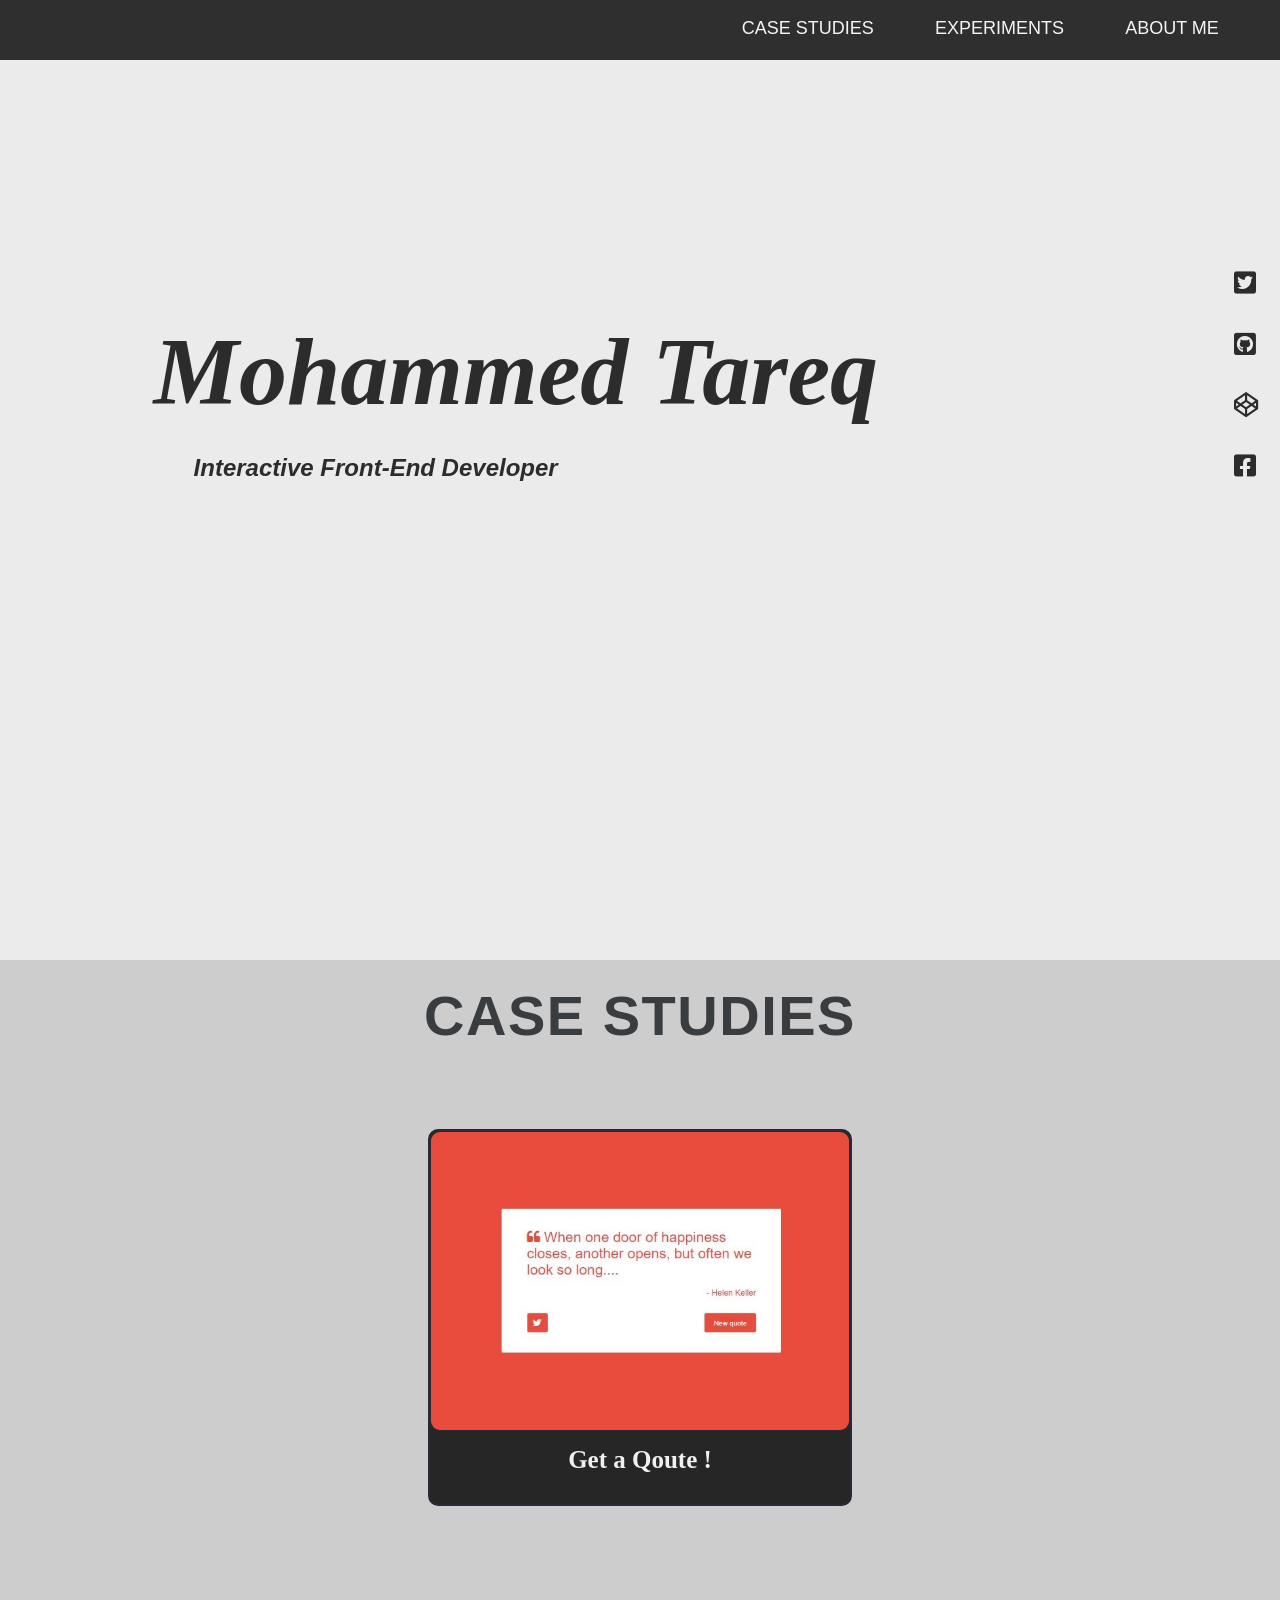
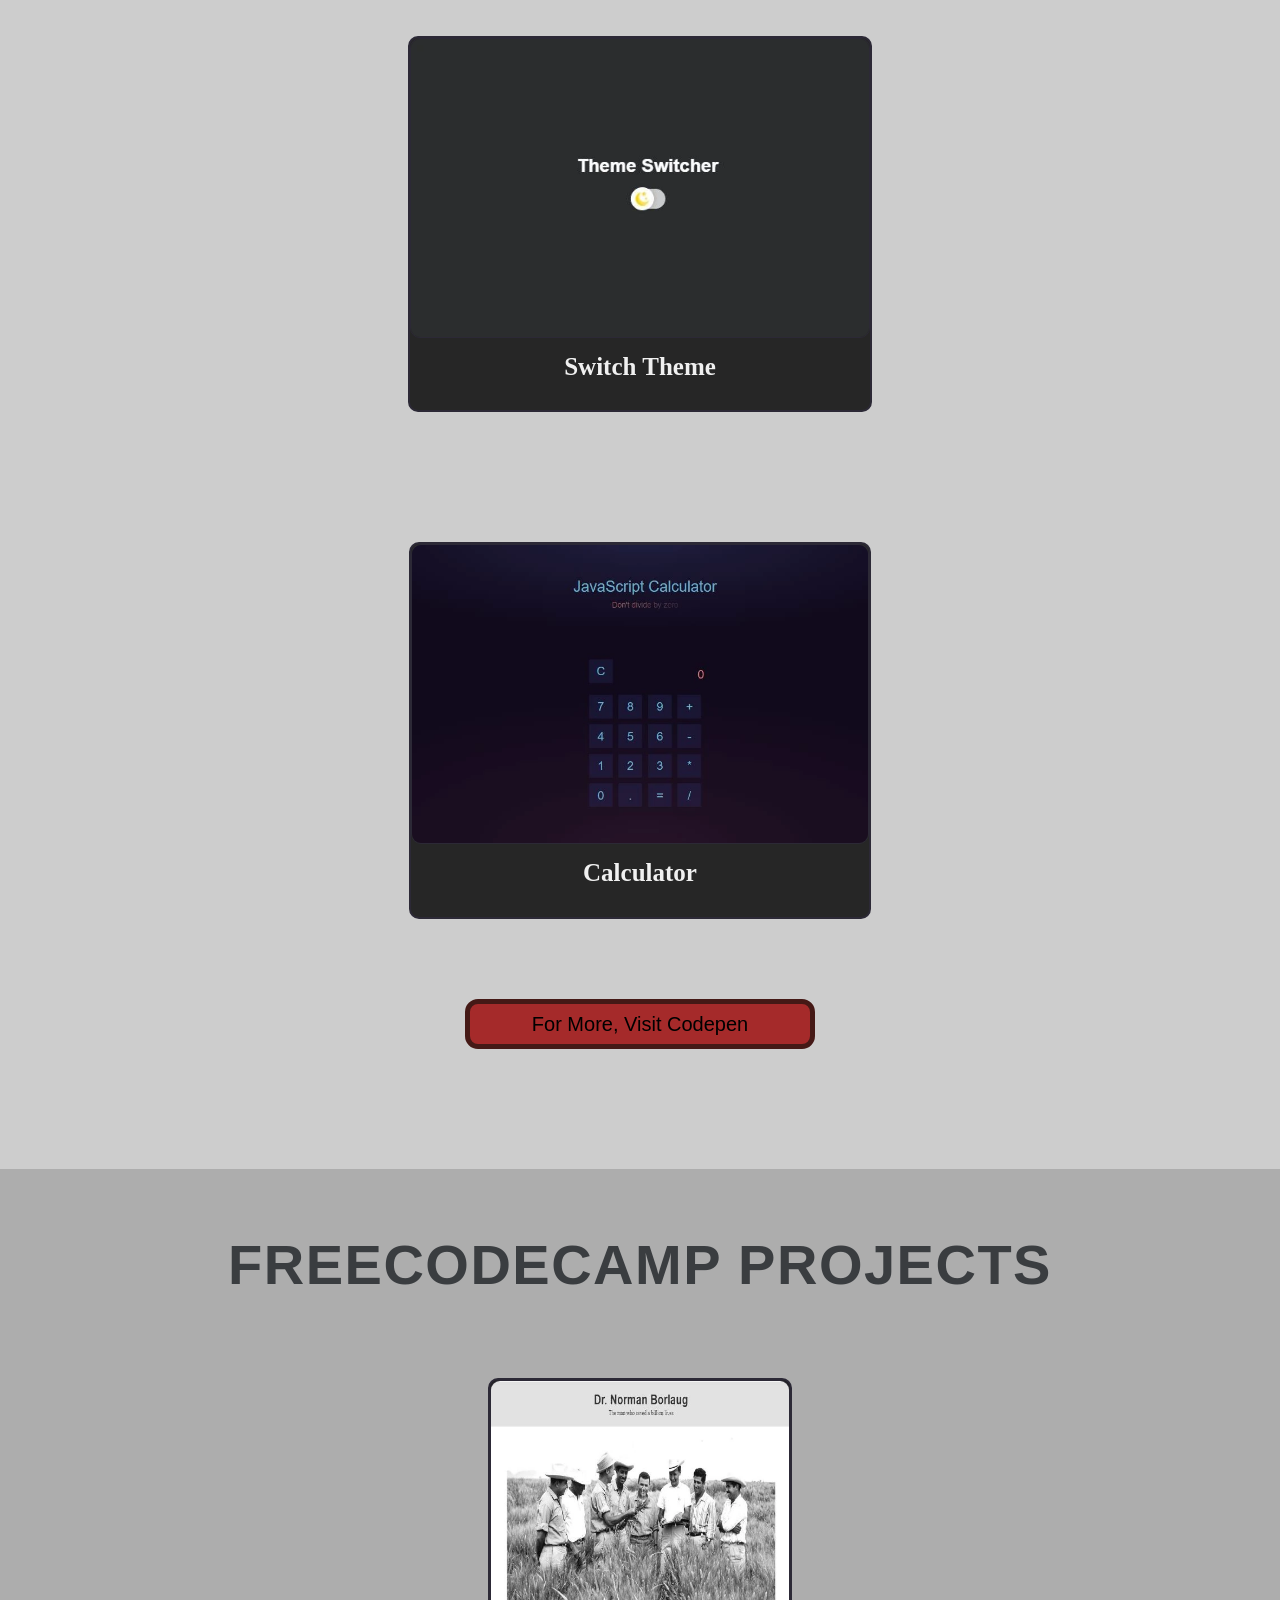
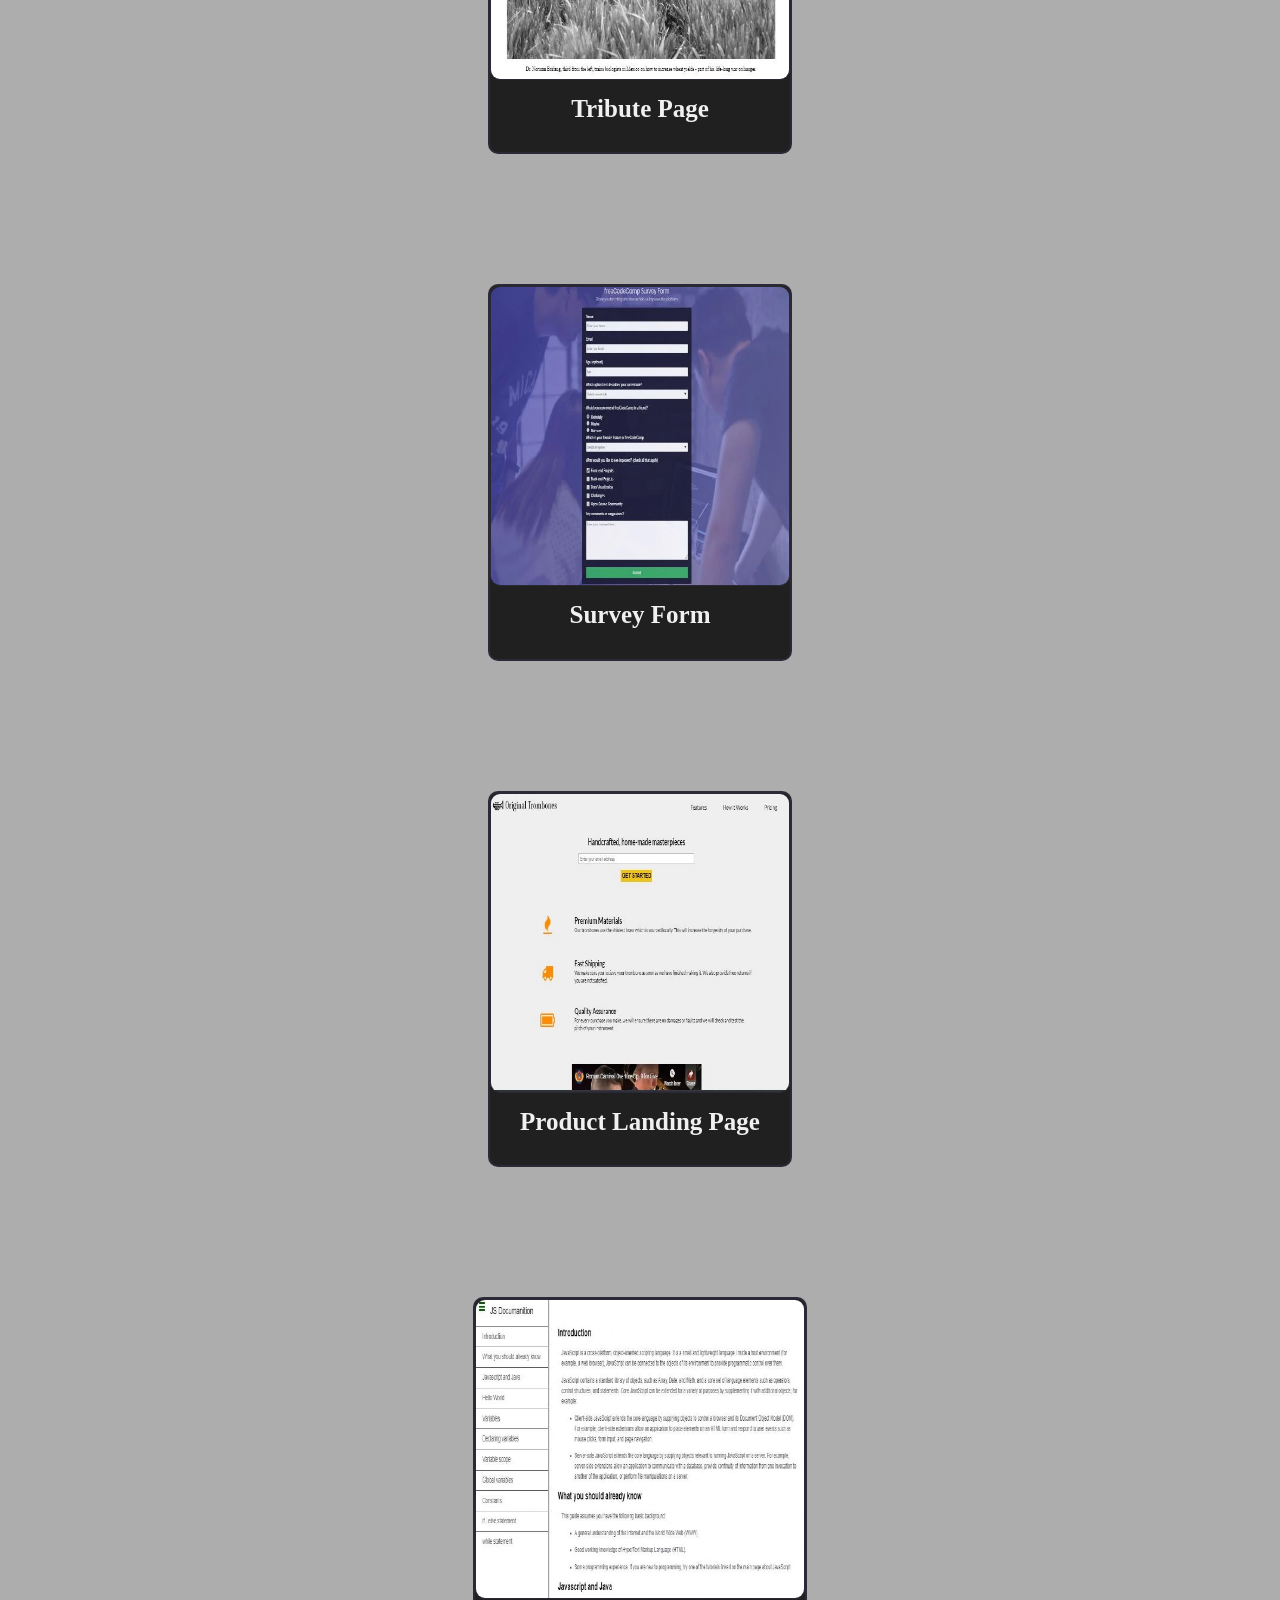
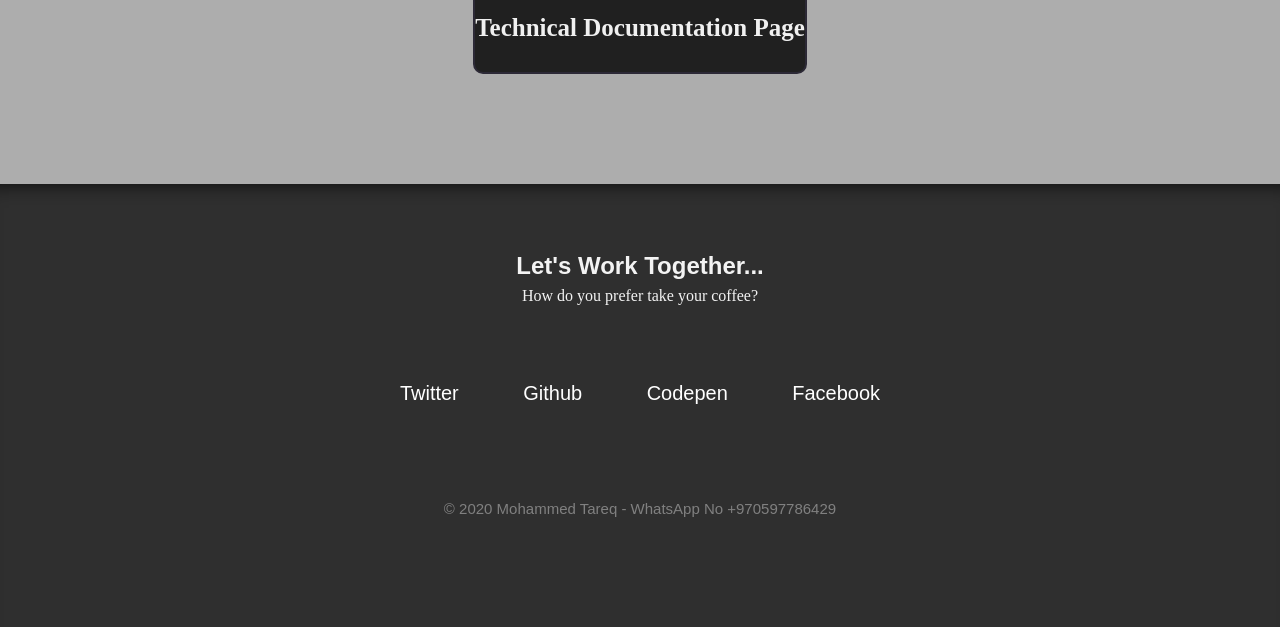
==== index.html @ f09ae79b "20Big Change" ====
<head>
    <meta charset="UTF-8">
    <meta name="viewport" content="width=device-width, initial-scale=1.0">
    <title>Mohammed Tareq</title>
    <link rel="stylesheet" href="myweb.css" />
    <link rel="stylesheet" href="https://pro.fontawesome.com/releases/v5.10.0/css/all.css"
        integrity="sha384-AYmEC3Yw5cVb3ZcuHtOA93w35dYTsvhLPVnYs9eStHfGJvOvKxVfELGroGkvsg+p" crossorigin="anonymous" />
</head>

<body>
    <button onclick="topFunction()" id="top" title="Go to top">Top</button>
    <header>
        <nav class="navbar">
            <a href="#case-study">Case Studies</a>
            <a href="#projects">Experiments</a>
            <a href="#about" id="myBtn">about me</a>
        </nav>
        <div id="myModal" class="modal">
            <div class="modal-content">
                <span class="close">&times;</span>
                <p class="aboutme-p1">About Me..</p>
                <h2 class="aboutme-h2">Mohammed Tareq</h2>
                <h4 class="aboutme-h4">Interactive Front-End Developer</h4>
                <p class="aboutme-p">I'm Mohammed Tareq, 25 year-old, Freelance Front-End Developer.<br>
                    I'm a weird guy who like making weird things with web technologies,
                    I like to resolve design problems, create smart user interface and imagine useful
                    interaction,
                    developing rich web experiences & web applications.
                </p>
            </div>
        </div>
        <section class="sec-1">
            <div class="header-div">
                <div>
                    <h1 class="myname">Mohammed Tareq</h1>
                </div>
                <div>
                    <h3 class="myname-bio">Interactive Front-End Developer</h3>
                </div>
            </div>
            <nav class="main-social">
                <ul>
                    <li><a class="social" href="https://twitter.com/m7amed_tareq" target="_blank"><i
                                class="fab fa-twitter-square" aria-hidden="true"></i></a></li>
                    <li><a class="social" href="https://github.com/mohtareq" target="_blank"><i
                                class="fab fa-github-square"></i></a></li>
                    <li><a class="social" href="https://codepen.io/mohammed-tareq" target="_blank"><i
                                class="fab fa-codepen"></i></a></li>
                    <li><a class="social" href="https://www.facebook.com/Moh.Aldirawi" target="_blank"><i
                                class="fab fa-facebook-square"></i></a></li>
                </ul>
            </nav>
            <nav class="main-social-media">
                <ul>
                    <li><a class="social-media" href="https://twitter.com/m7amed_tareq" target="_blank"><i
                                class="fab fa-twitter-square" aria-hidden="true"></i></a></li>
                    <li><a class="social-media" href="https://github.com/mohtareq" target="_blank"><i
                                class="fab fa-github-square"></i></a></li>
                    <li><a class="social-media" href="https://codepen.io/mohammed-tareq" target="_blank"><i
                                class="fab fa-codepen"></i></a></li>
                    <li><a class="social-media" href="https://www.facebook.com/Moh.Aldirawi" target="_blank"><i
                                class="fab fa-facebook-square"></i></a></li>
                </ul>
            </nav>
        </section>
    </header>
    <main class="main">
        <section class="sec2">
            <div id="case-study">
                <h4 class="case-h4">Case Studies</h4>
            </div>
            <section class="work-sec">
                <div class="work-div">
                    <a href="https://codepen.io/mohammed-tareq/pen/zYqPexM" target="_blank" class="work-tile">
                        <img src="webp/Quotes.webp" alt="Quotes">
                        <p> Get a Qoute !</p>
                    </a>
                </div>
                <div class="work-div">
                    <a href="https://codepen.io/mohammed-tareq/pen/KKzyEGK" target="_blank" class="work-tile">
                        <img src="webp/Theme-Switcher.webp" alt="Theme-Switcher">
                        <p> Switch Theme </p>
                    </a>
                </div>
                <div class="work-div">
                    <a href="https://codepen.io/mohammed-tareq/pen/poypJqx" target="_blank" class="work-tile">
                        <img src="webp/JS-Calculator.webp" alt="JS-Calculator">
                        <p> Calculator </p>
                    </a>
                </div>
                <div class="more-div">
                    <a class="codepen" href="https://codepen.io/mohammed-tareq" target="_blank">for more, visit
                        codepen</a>
                </div>
            </section>
        </section>
        <section class="sec3">
            <div id="projects">
                <h4 class="exp-h4">FreeCodeCamp Projects</h4>
            </div>
            </div>
            <section class="projects">
                <div class="projects-div">
                    <a href="https://codepen.io/mohammed-tareq/pen/PoNOVYz" target="_blank" class="project-tile">
                        <img src="webp/tribute-page.webp" alt="tribute-page">
                        <p>Tribute Page</p>
                    </a>
                </div>
                <div class="projects-div">
                    <a href="https://codepen.io/mohammed-tareq/pen/vYGWbYE" target="_blank" class="project-tile">
                        <img src="webp/survey-form.webp" alt="survey-form">
                        <p>Survey Form</p>
                    </a>
                </div>
                <div class="projects-div">
                    <a href="https://codepen.io/mohammed-tareq/pen/bGpYzGq" target="_blank" class="project-tile">
                        <img src="webp/product-landing-page.webp" alt="product-landing-page">
                        <p>Product Landing Page</p>
                    </a>
                </div>
                <div class="projects-div">
                    <a href="https://codepen.io/mohammed-tareq/pen/JjXOxjz" target="_blank" class="project-tile">
                        <img src="webp/technical-documentation-page.webp" alt="technical-documentation-page">
                        <p>Technical Documentation Page</p>
                    </a>
                </div>
            </section>
        </section>
    </main>
    <footer class="footer">
        <div class="contacts">
            <h2>Let's Work Together...</h2>
            <p>How do you prefer take your coffee?</p>
        </div>
        <div>
            <nav class="footer-nav">
                <ul>
                    <li><a class="nav-link" href="https://twitter.com/m7amed_tareq" target="_blank">twitter</a></li>
                    <li><a class="nav-link" href="https://github.com/mohtareq" target="_blank">github</a></li>
                    <li><a class="nav-link" href="https://codepen.io/mohammed-tareq" target="_blank">codepen</a>
                    </li>
                    <li><a class="nav-link" href="https://www.facebook.com/Moh.Aldirawi" target="_blank">facebook</a>
                    </li>
                </ul>
            </nav>
        </div>
        <div class="footer-copy">
            © 2020 Mohammed Tareq - WhatsApp No +970597786429
        </div>
    </footer>
    <script src="myweb.js"></script>
</body>
---- myweb.css ----
*,
*::before,
*::after {
  box-sizing: border-box;
  padding: 0;
  margin: 0;
}

:root {
    --sans: 'open sans', sans-serif;
    --indie: 'Indie Flower', cursive;
    --gradient-black: linear-gradient(62deg, #3a3d40 0%, #181719 100%);
    --gradient-blue: linear-gradient(62deg, #254569f7 0%, #f1e5a1e6 100%);
    --color-red: #be3144;
    --color-blue: #45567d;
    --color-grey: #303841;
    --color-grey-8: #303841e0;
    --color-white: #f0f0f0;
    --color-redbrown: #451916;
    --color-redlight: #91291f94;
    --color-bluedark: rgb(37,69,105);
    --color-bluelight: #265991;
    --shadow: 0 20px 20px -20px #000000cc;
}

html {
    scroll-behavior: smooth;
}

body {
    color: #1c1d25;
    font-family: LibreBaskerville-Regular,Palatino Linotype,Times New Roman,serif;
    line-height: 1.5;
    background-color: white;
    font-family: 'Lato', sans-serif;
    width: 100%;
    max-width: 100%;
}

.navbar {
    display: flex;
    width: 100%;
    height: 60px;
    justify-content: flex-end;
    box-shadow: var(--shadow);
    background-color: #000000d0;
}

.navbar a {
    margin-top: 15px;
    text-decoration: none;
    font-size: 18px;
    text-transform: uppercase;
    color: whitesmoke;
    padding-right: 4%;
    margin-right: 10px;
    list-style-type: none;
    display: inline;
    transition: 1s;
}

.navbar a:hover {
    color: #d86060;
    transform: scale(1.1);
}

.modal {
    display: none;
    position: fixed;
    z-index: 1;
    padding-top: 180px;
    height: 100%;
    width: 100%;
    background-color: #000000d0;
}

.modal-content {
    background-color: #f8e2e2;
    margin: auto;
    padding: 30px;
    width: 49%;
    box-shadow: inset 0 0 10px #000000;
}

.close {
    color: #aaaaaa;
    float: right;
    font-size: 35px;
}

.close:hover,
.close:focus {
    color: #000;
    text-decoration: none;
    cursor: pointer;
}

.aboutme-p1{
    font-family: monospace;
    font-size: 15px;
    padding-bottom: 10px;
    color: #000;
    margin-left: 15px;
}

.aboutme-h2 {
    font-size: 33px;
    font-weight: 300;
    text-transform: uppercase; 
    font-family: League Spartan;
    color: #491616;
}

.aboutme-h4 {
    font-size: 21px;
    font-family: cursive;
    font-style: italic;
    font-weight: 600;
}

.aboutme-p {
    padding-top: 27px;
    font-size: 20px;
    font-family: cursive;
    font-weight: 120;
    text-align: justify;
    text-justify: inter-word;
}

.sec-1 {
    width: 100%;
    height: 100%; 
    background-color: #ebebeb;
}

.header-div {
    width: 90%;
    position: absolute;
    padding-left: 12%;
    padding-top: 5%;
}

.myname {
    margin-top: 200px;
    font-size: 6em;
    line-height: 1em;
    font-family: League Spartan;
    font-style: oblique;
    color: #000000d0;
}

.myname-bio {
    padding-top: 30px;
    padding-bottom: 50px;
    padding-left: 40px;
    font-size: 1.5em;
    font-style: italic;
    color: #000000d0;
}

.main-social {
    position: absolute;
    padding-left: 95%;
    padding-top: 15%;
}

.main-social li {
    list-style-type: none;
}

.social {
    display: flow-root;
    padding: 18px;
    font-family: League Spartan,Helvetica,Arial,sans-serif;
    color: #000000d0;
    text-decoration: none;
    font-size: 25px;
    transition: 1s;
}

.main-social-media {
    background: none;
    width: 100px;
    margin: auto;
    padding: 0;
    justify-content: center;
    display: none;
}
.main-social-media li {
    list-style-type: none;
    display: inline;
    list-style: none;
    margin-left: auto;
    margin-right: auto;
}

.sec2 {
    background-color:#cdcdcd;
    padding-bottom: 100px;
}

.case-h4 {
    text-align: center;
    line-height: 2;
    text-transform: uppercase;
    font-size: 3.5em;
    letter-spacing: 1.5px;
    color: #3a3d40;
    margin-bottom: 5px;
}

.work-sec {
    text-align: center;
    font-family: var(--sans);
    padding-bottom: 20px;
    padding-top: 2px;
}

.work-div {
    display: grid;
    margin: auto;
    width: 500px;
    gap: 10% 10%;
    justify-content: center;
    padding-bottom: 80px;
    padding-top: 50px;
    transition: 2s;
}

.work-div:hover {
    opacity: 0.9;
    transform: scale(1.2);
}

.work-tile {
    background-color: #000000d0;
    padding-bottom: 25px;
    width: fit-content;
    text-decoration: none;
    border: 2px solid #2c2936;   
    border-radius: 10px; 
}

.work-tile p:hover {
    text-decoration: underline;
    text-decoration-color: var(--color-red);
}

.work-tile img {
    height: 300px;
    width: 100%;
    border: 1px solid #2c2936;   
    border-radius: 10px; 
}

.work-tile p {
    color: var(--color-white);
    margin: auto;
    font-family: var(--indie);
    font-size: 25px;
    padding-top: 10px;
    font-weight: 600;
}

.more-div {
    width: 350px;
    border: 5px solid var(--color-redbrown);
    border-radius: 13px;
    padding: 5px;
    margin: auto;
    color: black;
    background-color: brown;
}

.more-div:hover {
    background-color: #974848;
}

.codepen {
    font-size: 15px;
    color: black;
    text-decoration: none;
    text-transform: capitalize;
    margin: auto;
    font-size: 20px;
    transition: 1s;
}

.sec3 {
    background-color:#adadad;
    padding-top: 40px;
    padding-bottom: 10px;
}

.exp-h4 {
    text-align: center;
    line-height: 2;
    text-transform: uppercase;
    font-size: 3.5em;
    letter-spacing: 1.5px;
    color: #3a3d40;
    margin-bottom: 5px;
}

.projects {
    text-align: center;
    font-family: var(--sans);
    padding-bottom: 20px;
    padding-top: 2px;
}

.projects-div {
    display: grid;
    margin: auto;
    width: 500px;
    gap: 10% 10%;
    justify-content: center;
    padding-bottom: 80px;
    padding-top: 50px;
    transition: 2s;
}

.projects-div:hover {
    opacity: 0.9;
    transform: scale(1.2);
}

.project-tile {
    background-color: #000000d0;
    padding-bottom: 25px;
    width: fit-content;
    text-decoration: none;
    border: 2px solid #2c2936;   
    border-radius: 10px; 
}

.project-tile p:hover {
    text-decoration: underline;
    text-decoration-color: var(--color-red);
}

.project-tile img {
    height: 300px;
    width: 100%;
    border: 1px solid #2c2936;   
    border-radius: 10px; 
}

.project-tile p {
    color: var(--color-white);
    margin: auto;
    font-family: var(--indie);
    font-size: 25px;
    padding-top: 10px;
    font-weight: 600;
}

.footer {
    background-color: #000000d0;
    padding: 8%;
    padding-top: 5%;
    margin: auto;
    box-shadow: inset var(--shadow);
    color: #f3f3f3;
}

.contacts {
    flex-direction: column;
    text-align: center;
    font-family: var(--sans);
    justify-content: center;
}

.contacts p {
    padding-bottom: 50px;
    font-family: var(--indie);
}

.footer-nav {
    position: relative;
    display: flex;
    padding-top: 20px;
    justify-content: center;
}

.footer-nav li {
    display: inline;
    list-style-type: none;
}

.nav-link {
    color: white;
    text-decoration: none;
    text-transform: capitalize;
    padding: 0 10px 0 10px;
    font-size: 20px;
    transition: 0.5s;
    margin: auto 20px;
}

.nav-link:hover {
    border-bottom: 7px solid var(--color-red);
}

.footer-copy {
    display: flex;
    justify-content: center;
    color: grey;
    font-size: 15px;
    padding-top: 90px;
    margin-bottom: 5px;
}


#top {
  display: none;
  position: fixed;
  bottom: 100px;
  right: 30px;
  z-index: 99;
  border: none;
  outline: none; 
  background-color: red; 
  color: white;
  cursor: pointer;
  padding: 15px;
  border-radius: 10px;
  font-size: 18px;
}

#top:hover {
  background-color: #555; 
}












@media (max-width: 600px) {
.navbar {
    width: 100%;
    display: flex;
    height: 61px;
    justify-content: flex-end;
    box-shadow: var(--shadow);
    background-color: #000000d0;
}

.navbar a {
    margin: auto;
    text-decoration: none;
    font-size: 12px;
    text-transform: uppercase;
    color: whitesmoke;
    list-style-type: none;
    display: inline;
    transition: 1s;
}

.modal {
    display: none;
    position: fixed;
    z-index: 1;
    padding-top: 80px;
    height: 100%;
    width: 100%;
    background-color: #000000d0;
}

.modal-content {
    background-color: #f8e2e2;
    margin: auto;
    padding: 10px;
    width: 75%;
    box-shadow: inset 0 0 10px #000000;
}

.close {
    color: #aaaaaa;
    float: right;
    font-size: 25px;
}

.close:hover,
.close:focus {
    color: #000;
    text-decoration: none;
    cursor: pointer;
}

.aboutme-p1{
    font-family: monospace;
    font-size: 12px;
    padding-bottom: 10px;
    color: #000;
    margin-left: 0px;
}

.aboutme-h2 {
    font-size: 25px;
    text-transform: uppercase; 
    font-family: League Spartan;
    color: #491616;
}

.aboutme-h4 {
    font-size: 15px;
    font-family: cursive;
    font-style: italic;
    font-weight: 200;
}

.aboutme-p {
    padding-top: 20px;
    font-size: 15px;
    text-align: justify;
    text-justify: inter-word;
}

.sec-1 {
    width: 100%;
    background-color: #ebebeb;    
    height: 550px;
}

.header-div {
    padding-left: 10%;
    margin: 40px auto;  
}

.myname {
    margin: auto;
    font-size: 2em;
    line-height: 1em;
    font-family: League Spartan;
    font-style: oblique;
    color: #000000d0;    
}

.myname-bio {
    padding-top: 30px;
    padding-left: 10px;
    font-size: 1em;
    font-style: italic;
    color: #000000d0;    
}

.main-social {
    display: none;
}

.main-social-media {
    position: relative;
    background: none;
    width: 100%;
    margin: auto;
    display: flex;
    padding-top: 450px;
    justify-content: center;
}
.main-social-media li {
    list-style-type: none;
    display: inline;
    list-style: none;
    margin: auto;
    font-size: 20px;
    padding: 13px;
}

.main-social-media a {
    color: #000000d0;
}

.sec2 {
    background-color:#cdcdcd;
    padding-top: 40px;
    padding-bottom: 40px;
}

.case-h4 {
    text-align: center;
    font-family: LibreBaskerville;
    line-height: 1;
    text-transform: uppercase;
    font-size: 2.5em;
    letter-spacing: 1px;
    color: #3a3d40;
    margin: auto 10px;
}

.work-sec {
    text-align: center;
    padding-top: 5px;
}

.work-div {
    display: grid;
    margin: auto;
    width: 350px;
    padding-bottom: 35px;
    transition: 2s;    
}

.work-div:hover {
    opacity: 0.9;
    transform: scale(1.1);
}

.work-tile {
    background-color: #000000d0;
    padding-bottom: 10px;
    width: fit-content;
    border: 2px solid #2c2936;   
}

.work-tile img {
    height: 120px;
    width: 280px;
}

.work-tile p {
    color: var(--color-white);
    font-size: 15px;
    font-family: LibreBaskerville;
    padding-top: 10px;
}

.more-div {
    width: 180px;
    border: 2px solid var(--color-redbrown);
    border-radius: 10px;
    padding: 2px;
    margin: auto;
    color: black;
    background-color: brown;
}

.more-div:hover {
    background-color: #974848;
}

.codepen {
    font-size: 14px;
    color: black;
    text-decoration: none;
    text-transform: capitalize;
    margin: auto;
}

.sec3 {
    background-color:#adadad;
    padding-top: 40px;
    padding-bottom: 40px;
}

.exp-h4 {
    text-align: center;
    font-family: LibreBaskerville;
    line-height: 1;
    text-transform: uppercase;
    font-size: 1.5em;
    letter-spacing: 1px;
    color: #3a3d40;
    margin: auto 10px;
}

.projects {
    text-align: center;
    padding-top: 5px;
}

.projects-div {
    display: grid;
    margin: auto;
    width: 350px;
    padding-bottom: 35px;
    transition: 2s;    
}

.projects-div:hover {
    opacity: 0.9;
    transform: scale(1.1);
}

.project-tile {
    background-color: #000000d0;
    padding-bottom: 10px;
    width: fit-content;
    border: 2px solid #2c2936;   
}

.project-tile img {
    height: 120px;
    width: 280px;
}

.project-tile p {
    color: var(--color-white);
    font-size: 18px;
    padding-top: 10px;
}

.footer {
    background-color: #000000d0;
    box-shadow: inset var(--shadow);
    color: #f3f3f3;
    width: 100%;
}

.contacts {
    margin: auto;
    font-family: var(--sans);
}

.contacts p {
    margin: auto;
    font-family: var(--indie);
}

.footer-nav {
    margin-top: 0px;
    position: relative;
    display: flex;
    justify-content: center;
}

.footer-nav li {
    display: inline;
    list-style-type: none;
}

.nav-link {
    color: white;
    text-decoration: none;
    text-transform: capitalize;
    font-size: 12px;
    margin: auto;
    transition: 1s;
}

.nav-link:hover {
    text-decoration: underline;
    text-decoration-color: var(--color-red);    
}

.footer-copy {
    display: flex;
    justify-content: center;
    color: grey;
    font-size: 13px;
}

}
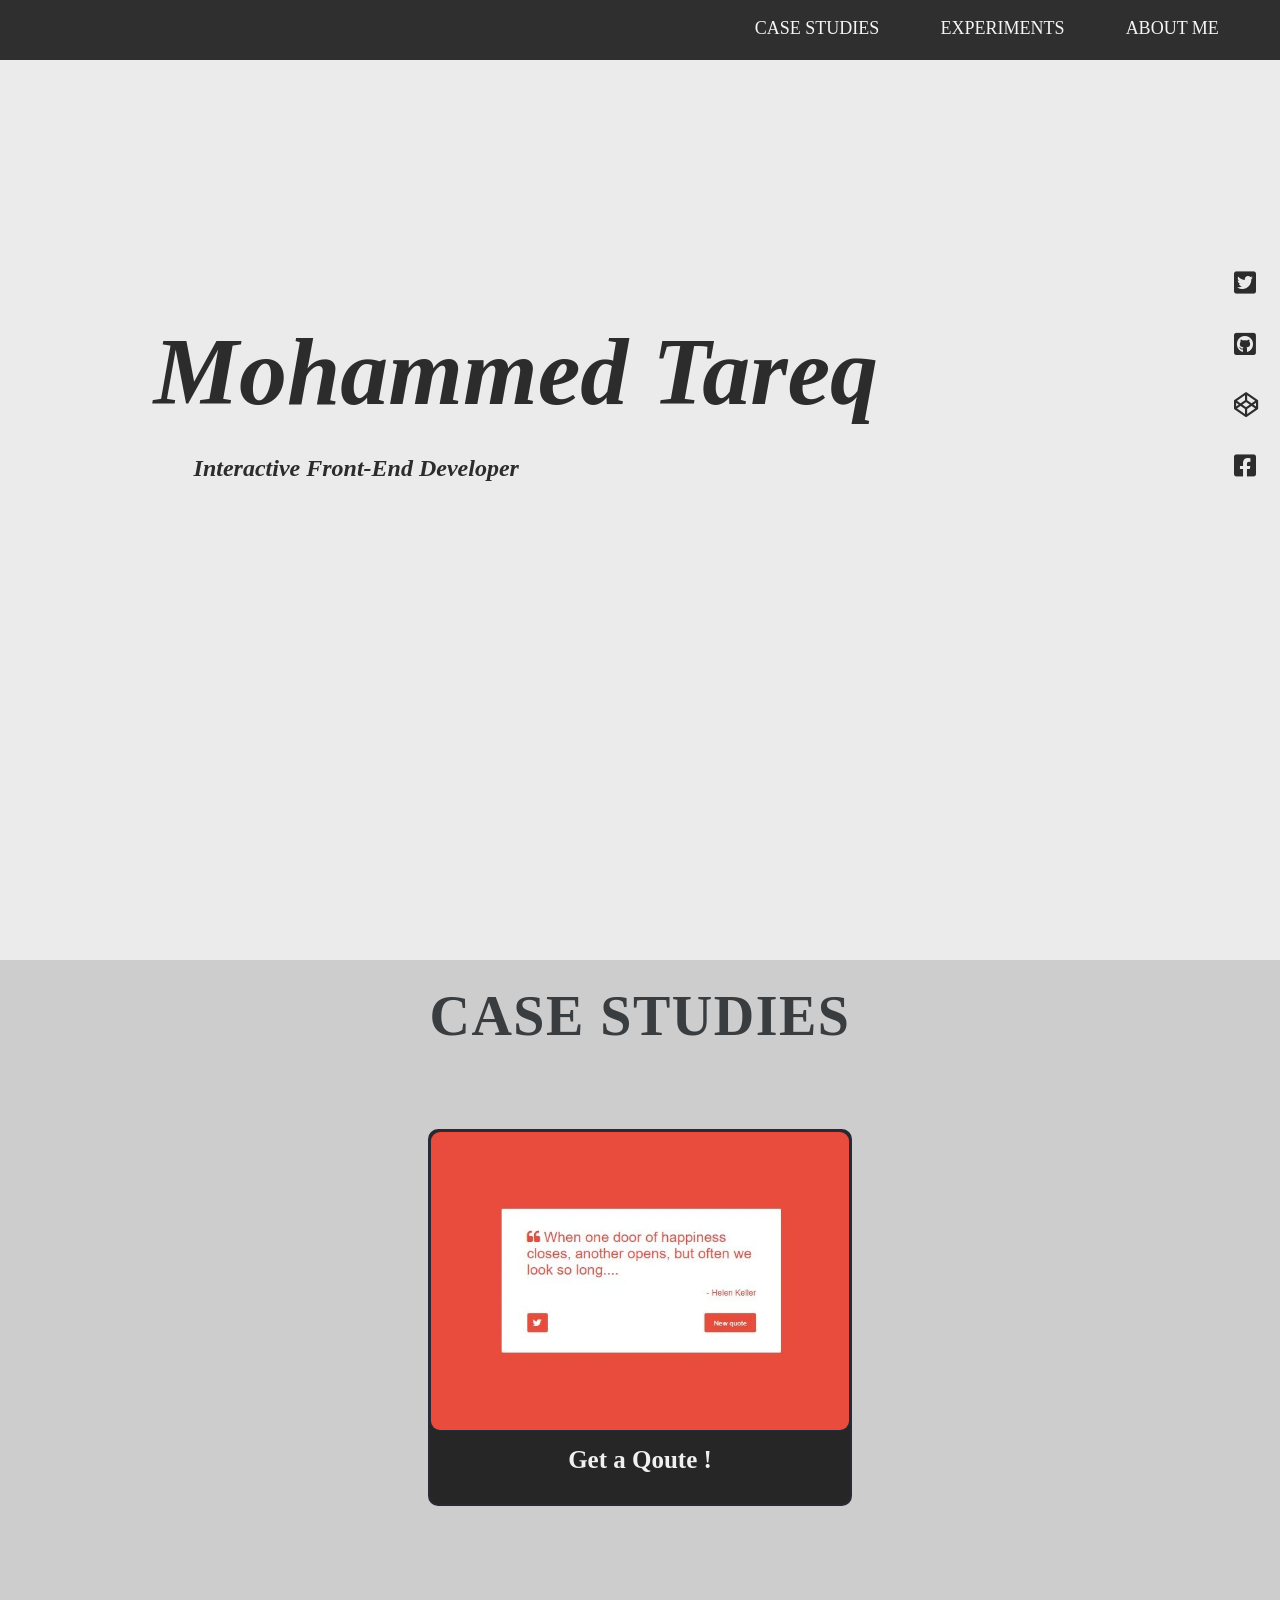
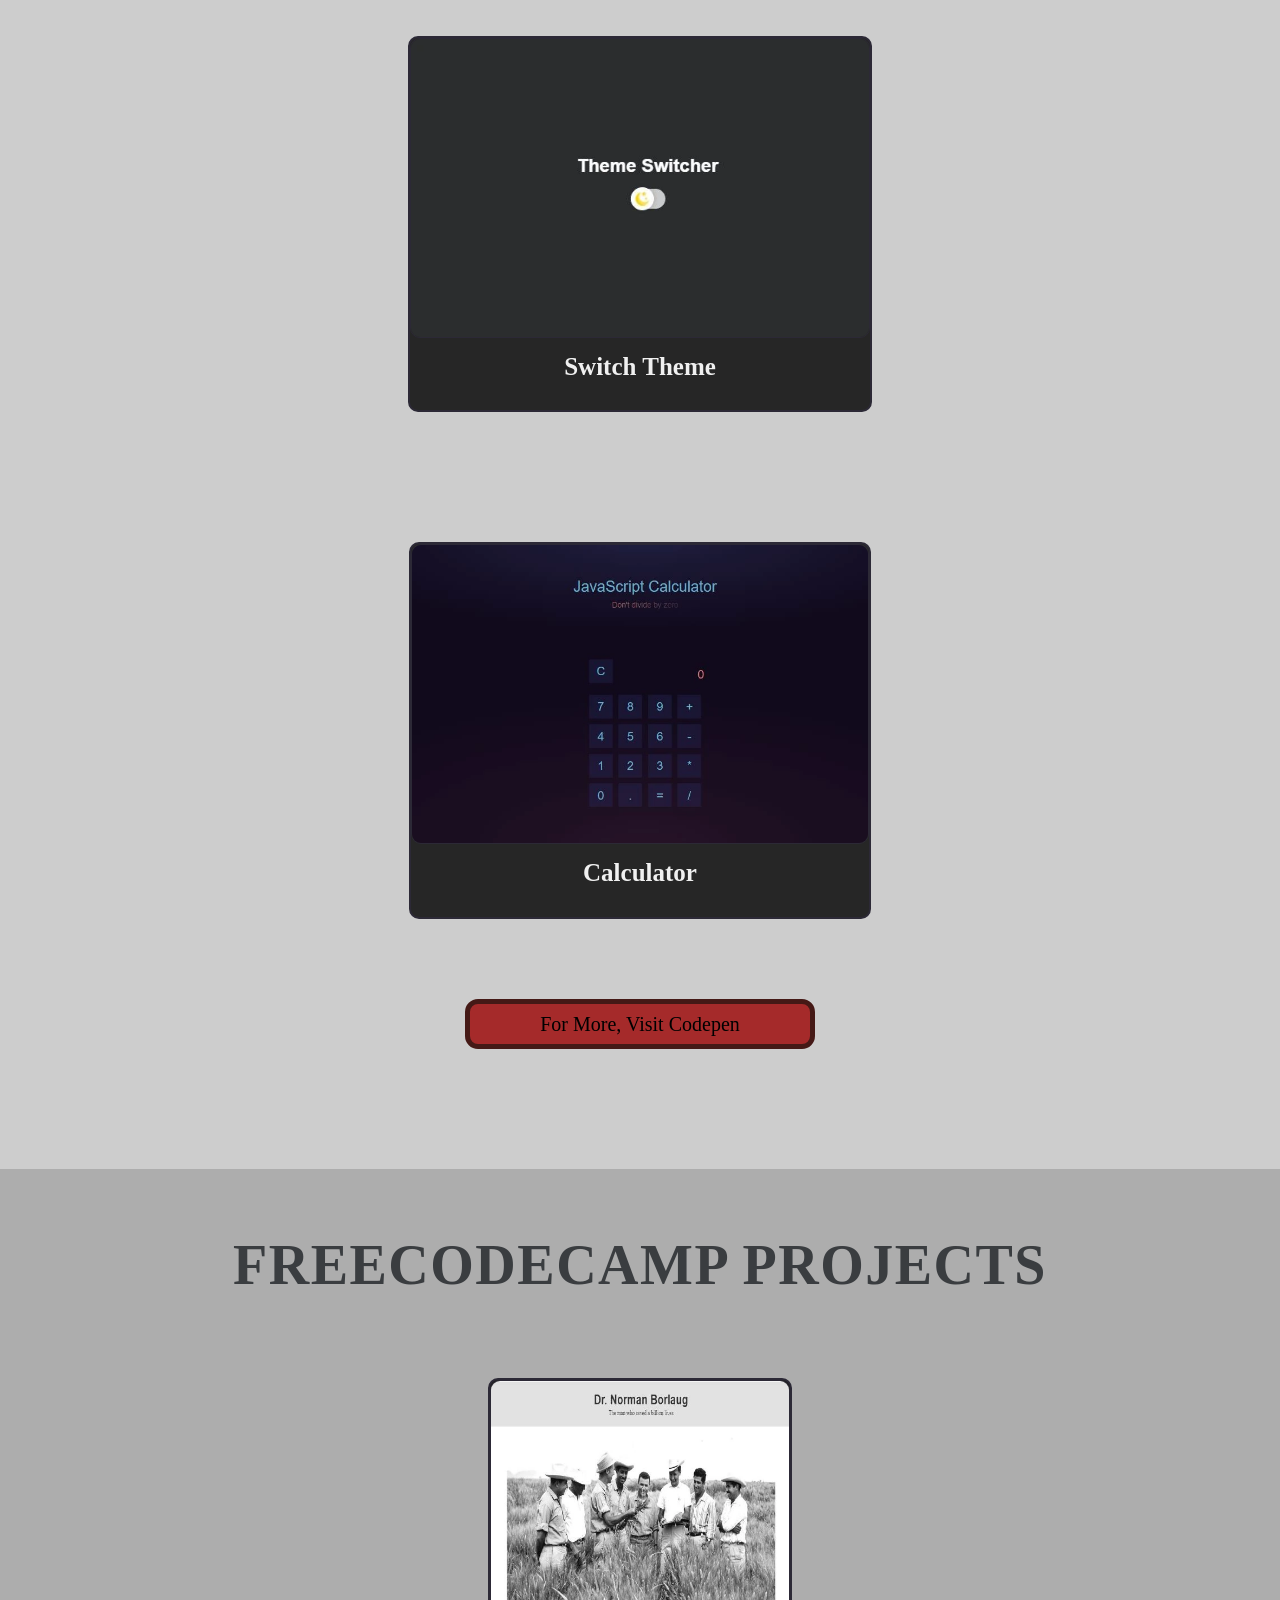
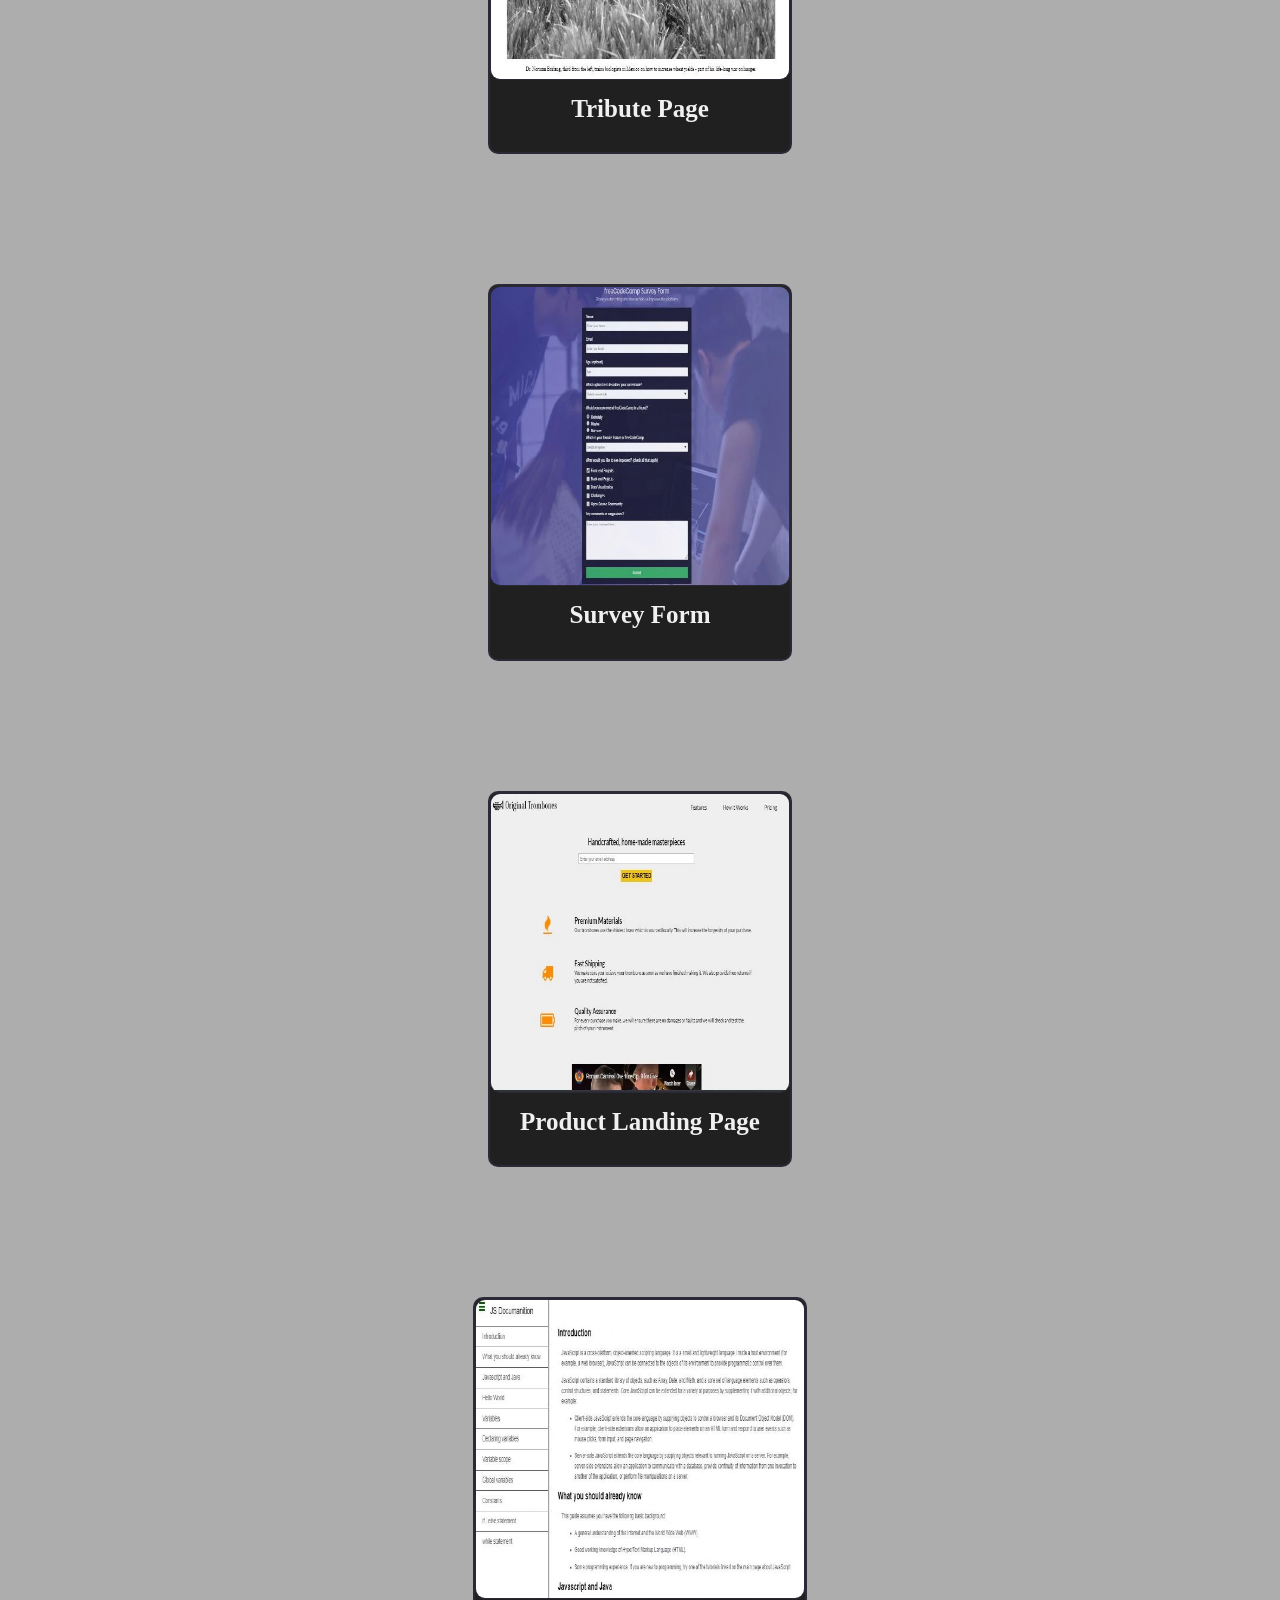
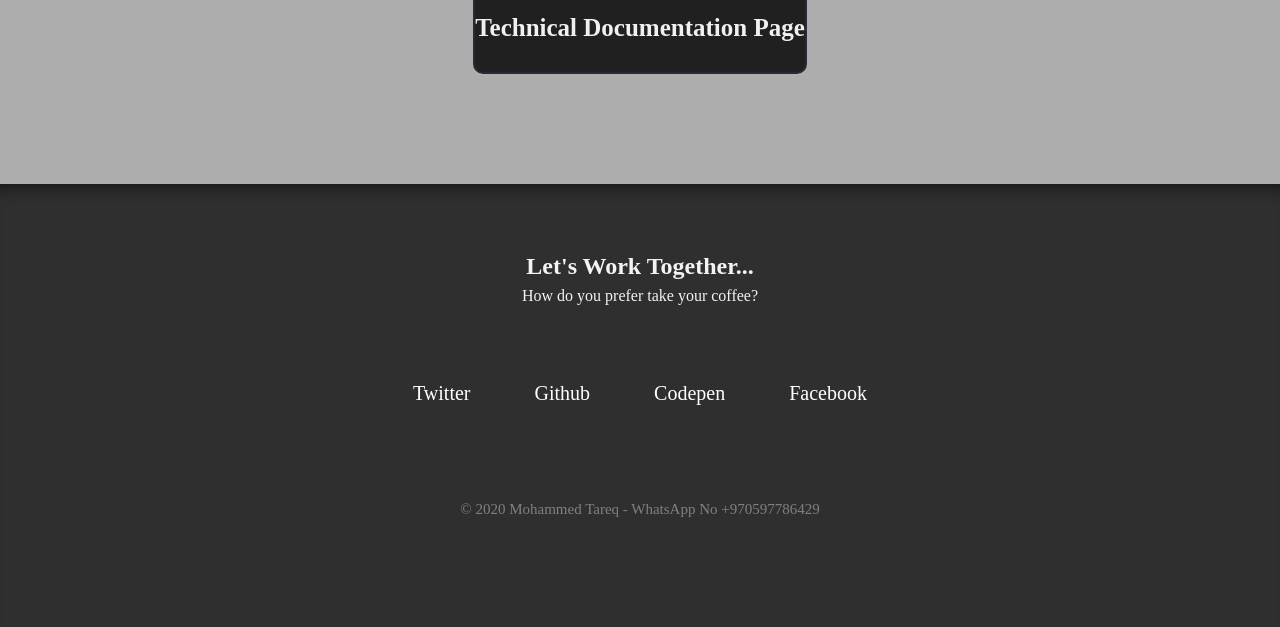
==== commit e2925b67: "final" ====
--- a/index.html
+++ b/index.html
@@ -3,6 +3,7 @@
     <meta name="viewport" content="width=device-width, initial-scale=1.0">
     <title>Mohammed Tareq</title>
     <link rel="stylesheet" href="myweb.css" />
+    <link href='http://fonts.googleapis.com/css?family=Lato:400,700' rel='stylesheet' type='text/css'>
     <link rel="stylesheet" href="https://pro.fontawesome.com/releases/v5.10.0/css/all.css"
         integrity="sha384-AYmEC3Yw5cVb3ZcuHtOA93w35dYTsvhLPVnYs9eStHfGJvOvKxVfELGroGkvsg+p" crossorigin="anonymous" />
 </head>
@@ -13,12 +14,12 @@
         <nav class="navbar">
             <a href="#case-study">Case Studies</a>
             <a href="#projects">Experiments</a>
-            <a href="#about" id="myBtn">about me</a>
+            <a href="#about" id="myBtn">About Me</a>
         </nav>
         <div id="myModal" class="modal">
             <div class="modal-content">
                 <span class="close">&times;</span>
-                <p class="aboutme-p1">About Me..</p>
+                <p class="aboutme-p1">About Me...</p>
                 <h2 class="aboutme-h2">Mohammed Tareq</h2>
                 <h4 class="aboutme-h4">Interactive Front-End Developer</h4>
                 <p class="aboutme-p">I'm Mohammed Tareq, 25 year-old, Freelance Front-End Developer.<br>
--- a/myweb.css
+++ b/myweb.css
@@ -29,10 +29,8 @@
 
 body {
     color: #1c1d25;
-    font-family: LibreBaskerville-Regular,Palatino Linotype,Times New Roman,serif;
     line-height: 1.5;
     background-color: white;
-    font-family: 'Lato', sans-serif;
     width: 100%;
     max-width: 100%;
 }
@@ -68,7 +66,7 @@
     display: none;
     position: fixed;
     z-index: 1;
-    padding-top: 180px;
+    padding-top: 130px;
     height: 100%;
     width: 100%;
     background-color: #000000d0;
@@ -96,7 +94,6 @@
 }
 
 .aboutme-p1{
-    font-family: monospace;
     font-size: 15px;
     padding-bottom: 10px;
     color: #000;
@@ -107,24 +104,18 @@
     font-size: 33px;
     font-weight: 300;
     text-transform: uppercase; 
-    font-family: League Spartan;
     color: #491616;
 }
 
 .aboutme-h4 {
     font-size: 21px;
-    font-family: cursive;
     font-style: italic;
-    font-weight: 600;
 }
 
 .aboutme-p {
     padding-top: 27px;
     font-size: 20px;
-    font-family: cursive;
-    font-weight: 120;
     text-align: justify;
-    text-justify: inter-word;
 }
 
 .sec-1 {
@@ -144,7 +135,6 @@
     margin-top: 200px;
     font-size: 6em;
     line-height: 1em;
-    font-family: League Spartan;
     font-style: oblique;
     color: #000000d0;
 }
@@ -166,16 +156,20 @@
 
 .main-social li {
     list-style-type: none;
+    
 }
 
 .social {
     display: flow-root;
     padding: 18px;
-    font-family: League Spartan,Helvetica,Arial,sans-serif;
     color: #000000d0;
     text-decoration: none;
     font-size: 25px;
     transition: 1s;
+}
+
+.social:hover {
+    transform: scale(1.2);
 }
 
 .main-social-media {
@@ -211,7 +205,6 @@
 
 .work-sec {
     text-align: center;
-    font-family: var(--sans);
     padding-bottom: 20px;
     padding-top: 2px;
 }
@@ -256,7 +249,6 @@
 .work-tile p {
     color: var(--color-white);
     margin: auto;
-    font-family: var(--indie);
     font-size: 25px;
     padding-top: 10px;
     font-weight: 600;
@@ -277,7 +269,6 @@
 }
 
 .codepen {
-    font-size: 15px;
     color: black;
     text-decoration: none;
     text-transform: capitalize;
@@ -304,7 +295,6 @@
 
 .projects {
     text-align: center;
-    font-family: var(--sans);
     padding-bottom: 20px;
     padding-top: 2px;
 }
@@ -349,7 +339,6 @@
 .project-tile p {
     color: var(--color-white);
     margin: auto;
-    font-family: var(--indie);
     font-size: 25px;
     padding-top: 10px;
     font-weight: 600;
@@ -367,13 +356,11 @@
 .contacts {
     flex-direction: column;
     text-align: center;
-    font-family: var(--sans);
     justify-content: center;
 }
 
 .contacts p {
     padding-bottom: 50px;
-    font-family: var(--indie);
 }
 
 .footer-nav {
@@ -411,12 +398,34 @@
     margin-bottom: 5px;
 }
 
-
+#top {
+    display: none;
+    position: fixed;
+    bottom: 100px;
+    right: 30px;
+    z-index: 99;
+    border: none;
+    outline: none; 
+    background-color: red; 
+    color: white;
+    cursor: pointer;
+    padding: 15px;
+    border-radius: 10px;
+    font-size: 18px;
+}
+
+#top:hover {
+    background-color: #555; 
+}
+
+
+
+@media (max-width: 600px) {
 #top {
   display: none;
   position: fixed;
-  bottom: 100px;
-  right: 30px;
+  bottom: 330px;
+  right: 3px;
   z-index: 99;
   border: none;
   outline: none; 
@@ -425,25 +434,12 @@
   cursor: pointer;
   padding: 15px;
   border-radius: 10px;
-  font-size: 18px;
+  font-size: 13px;
 }
 
 #top:hover {
   background-color: #555; 
 }
-
-
-
-
-
-
-
-
-
-
-
-
-@media (max-width: 600px) {
 .navbar {
     width: 100%;
     display: flex;
@@ -496,8 +492,7 @@
 }
 
 .aboutme-p1{
-    font-family: monospace;
-    font-size: 12px;
+    font-size: 14px;
     padding-bottom: 10px;
     color: #000;
     margin-left: 0px;
@@ -506,15 +501,12 @@
 .aboutme-h2 {
     font-size: 25px;
     text-transform: uppercase; 
-    font-family: League Spartan;
     color: #491616;
 }
 
 .aboutme-h4 {
     font-size: 15px;
-    font-family: cursive;
     font-style: italic;
-    font-weight: 200;
 }
 
 .aboutme-p {
@@ -527,7 +519,7 @@
 .sec-1 {
     width: 100%;
     background-color: #ebebeb;    
-    height: 550px;
+    height: 670px;
 }
 
 .header-div {
@@ -537,9 +529,9 @@
 
 .myname {
     margin: auto;
-    font-size: 2em;
+    font-size: 2.5em;
+    margin-top: 130px;
     line-height: 1em;
-    font-family: League Spartan;
     font-style: oblique;
     color: #000000d0;    
 }
@@ -562,7 +554,7 @@
     width: 100%;
     margin: auto;
     display: flex;
-    padding-top: 450px;
+    padding-top: 550px;
     justify-content: center;
 }
 .main-social-media li {
@@ -586,7 +578,6 @@
 
 .case-h4 {
     text-align: center;
-    font-family: LibreBaskerville;
     line-height: 1;
     text-transform: uppercase;
     font-size: 2.5em;
@@ -628,7 +619,6 @@
 .work-tile p {
     color: var(--color-white);
     font-size: 15px;
-    font-family: LibreBaskerville;
     padding-top: 10px;
 }
 
@@ -662,7 +652,6 @@
 
 .exp-h4 {
     text-align: center;
-    font-family: LibreBaskerville;
     line-height: 1;
     text-transform: uppercase;
     font-size: 1.5em;
@@ -716,12 +705,10 @@
 
 .contacts {
     margin: auto;
-    font-family: var(--sans);
 }
 
 .contacts p {
     margin: auto;
-    font-family: var(--indie);
 }
 
 .footer-nav {
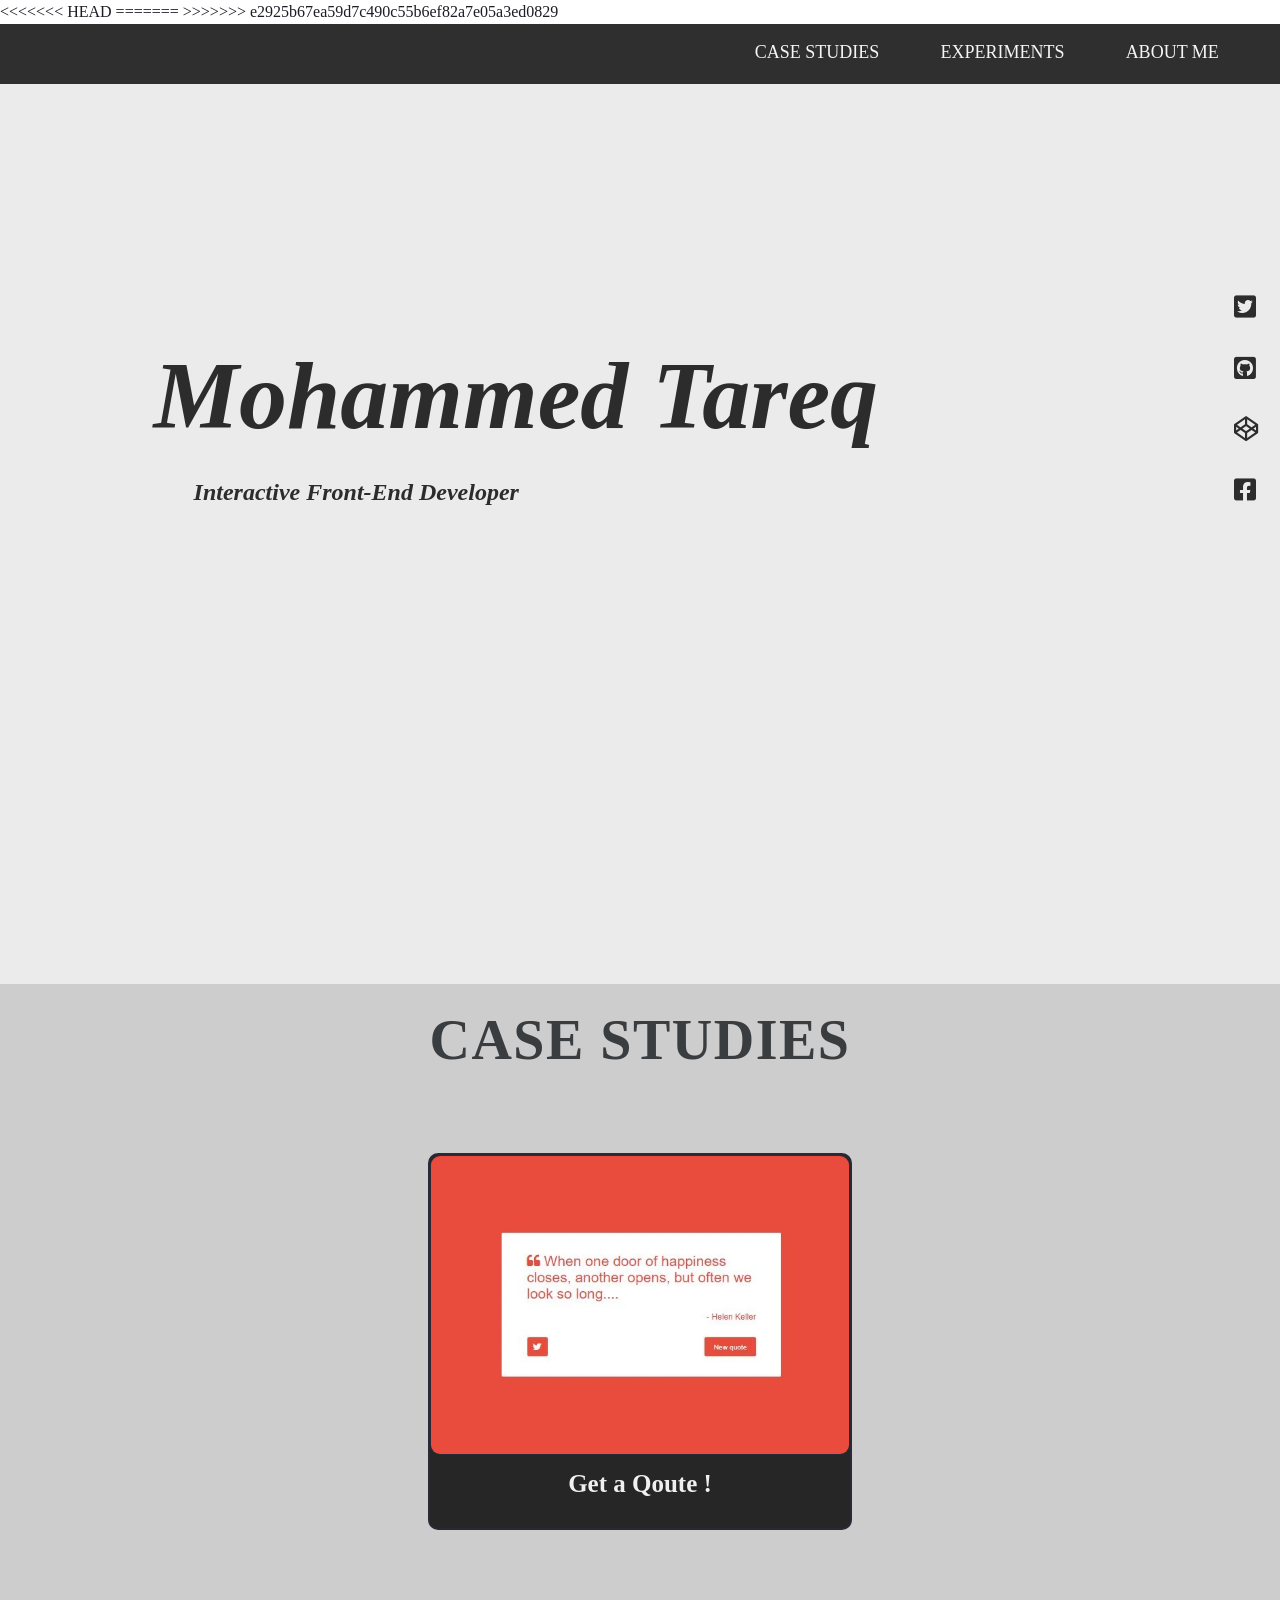
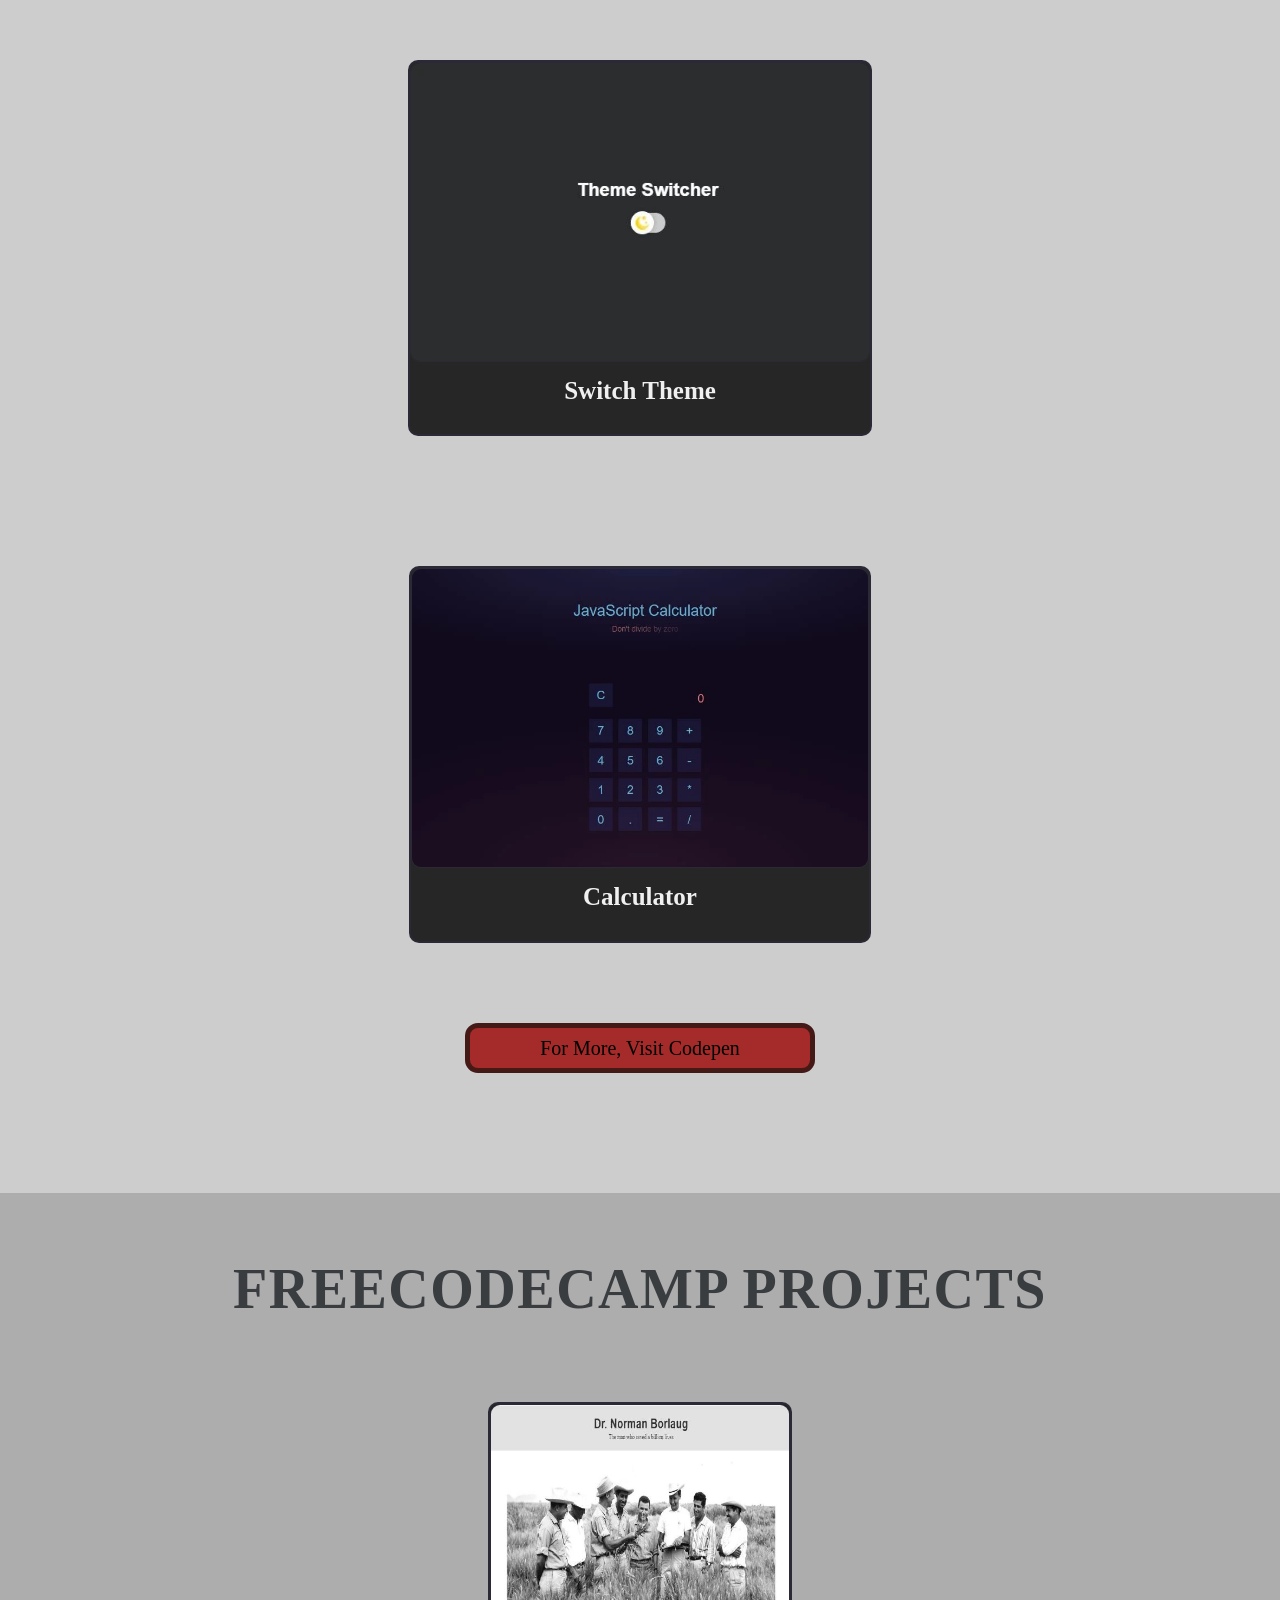
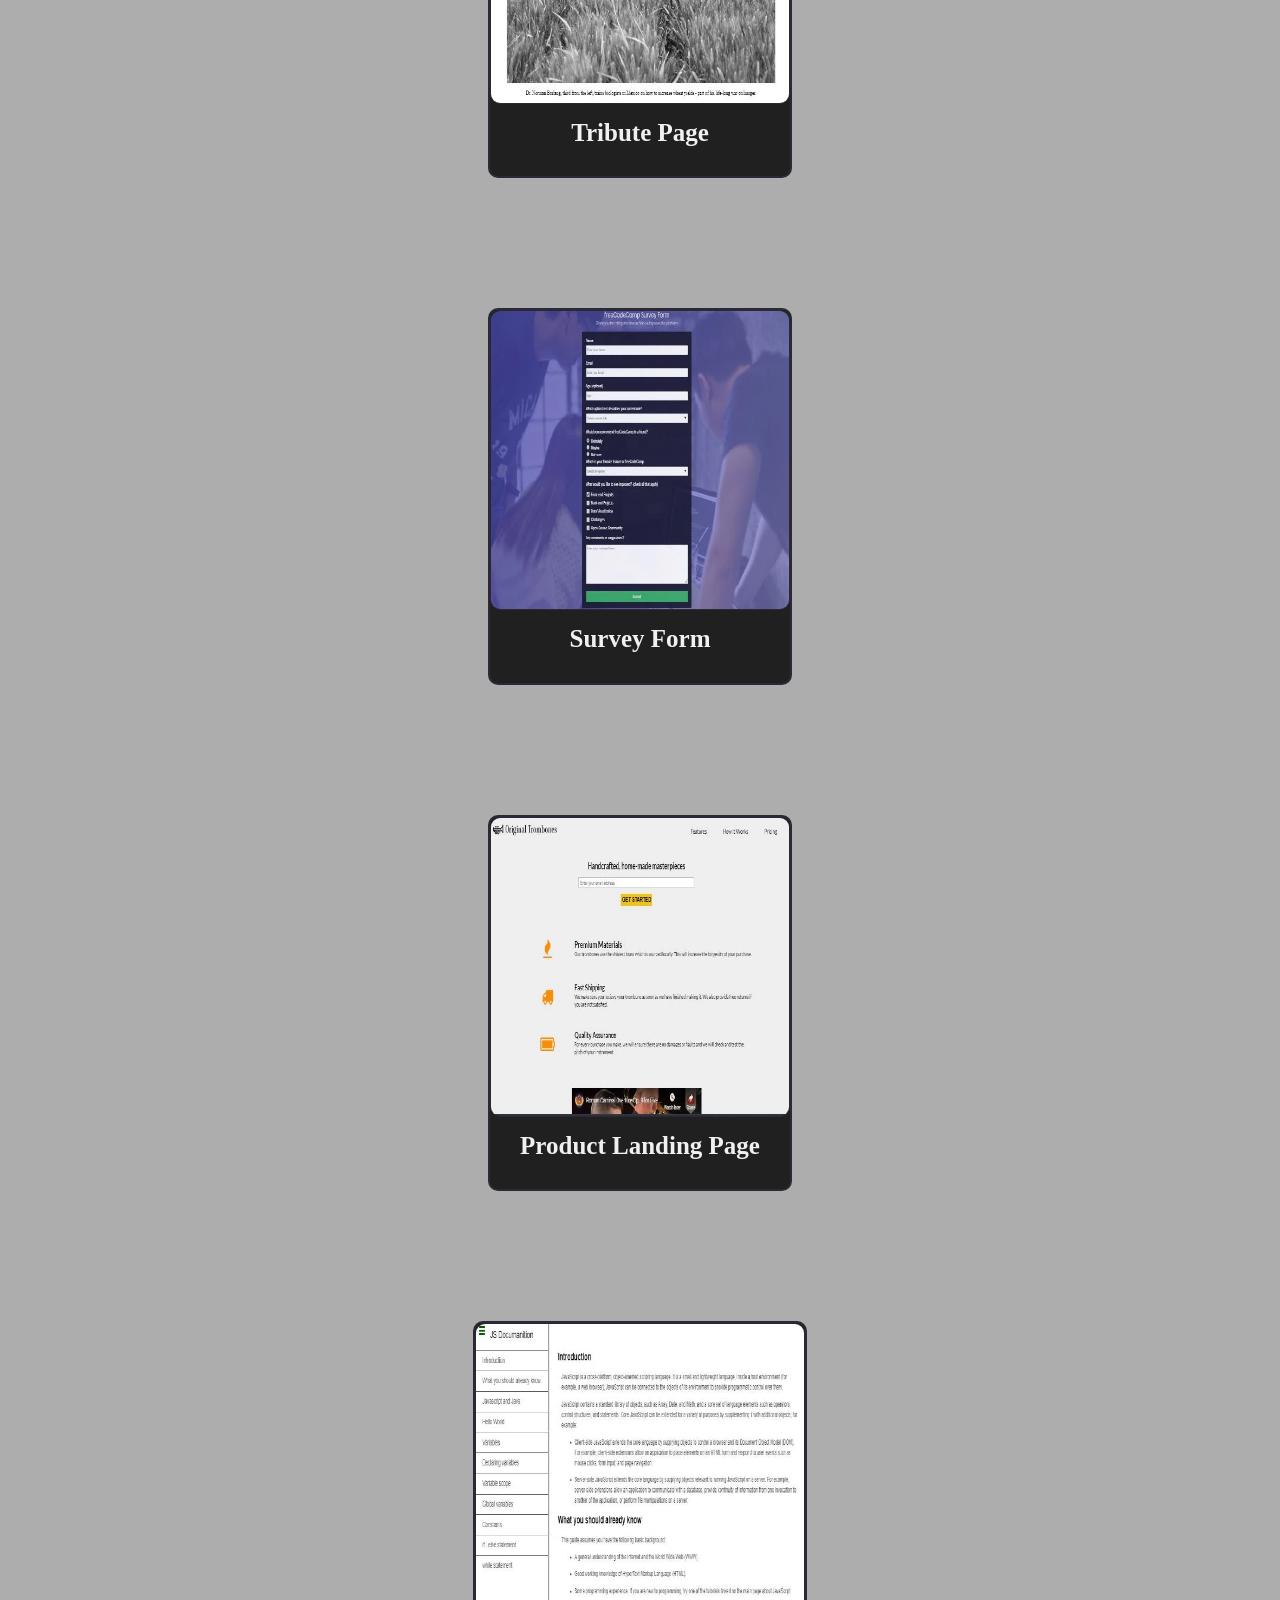
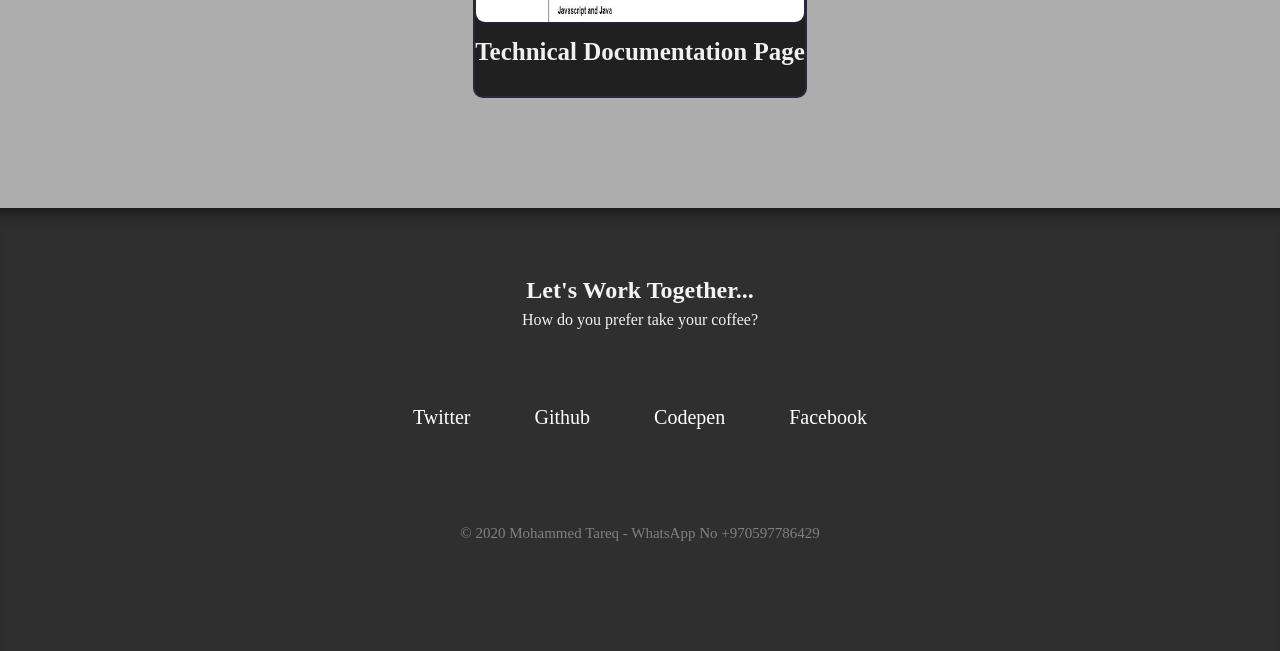
==== commit 3b716a7e: "Final" ====
--- a/index.html
+++ b/index.html
@@ -2,8 +2,12 @@
     <meta charset="UTF-8">
     <meta name="viewport" content="width=device-width, initial-scale=1.0">
     <title>Mohammed Tareq</title>
+<<<<<<< HEAD
+    <link rel="stylesheet" type="text/css" href="myweb.css" />
+=======
     <link rel="stylesheet" href="myweb.css" />
     <link href='http://fonts.googleapis.com/css?family=Lato:400,700' rel='stylesheet' type='text/css'>
+>>>>>>> e2925b67ea59d7c490c55b6ef82a7e05a3ed0829
     <link rel="stylesheet" href="https://pro.fontawesome.com/releases/v5.10.0/css/all.css"
         integrity="sha384-AYmEC3Yw5cVb3ZcuHtOA93w35dYTsvhLPVnYs9eStHfGJvOvKxVfELGroGkvsg+p" crossorigin="anonymous" />
 </head>
--- a/myweb.css
+++ b/myweb.css
@@ -7,8 +7,6 @@
 }
 
 :root {
-    --sans: 'open sans', sans-serif;
-    --indie: 'Indie Flower', cursive;
     --gradient-black: linear-gradient(62deg, #3a3d40 0%, #181719 100%);
     --gradient-blue: linear-gradient(62deg, #254569f7 0%, #f1e5a1e6 100%);
     --color-red: #be3144;
@@ -747,34 +745,3 @@
 }
 
 
-
-
-
-
-
-
-
-
-
-
-
-
-
-
-
-
-
-
-
-
-
-
-
-
-
-
-
-
-
-
-
--- a/myweb.css
+++ b/myweb.css
@@ -7,8 +7,6 @@
 }
 
 :root {
-    --sans: 'open sans', sans-serif;
-    --indie: 'Indie Flower', cursive;
     --gradient-black: linear-gradient(62deg, #3a3d40 0%, #181719 100%);
     --gradient-blue: linear-gradient(62deg, #254569f7 0%, #f1e5a1e6 100%);
     --color-red: #be3144;
@@ -747,34 +745,3 @@
 }
 
 
-
-
-
-
-
-
-
-
-
-
-
-
-
-
-
-
-
-
-
-
-
-
-
-
-
-
-
-
-
-
-
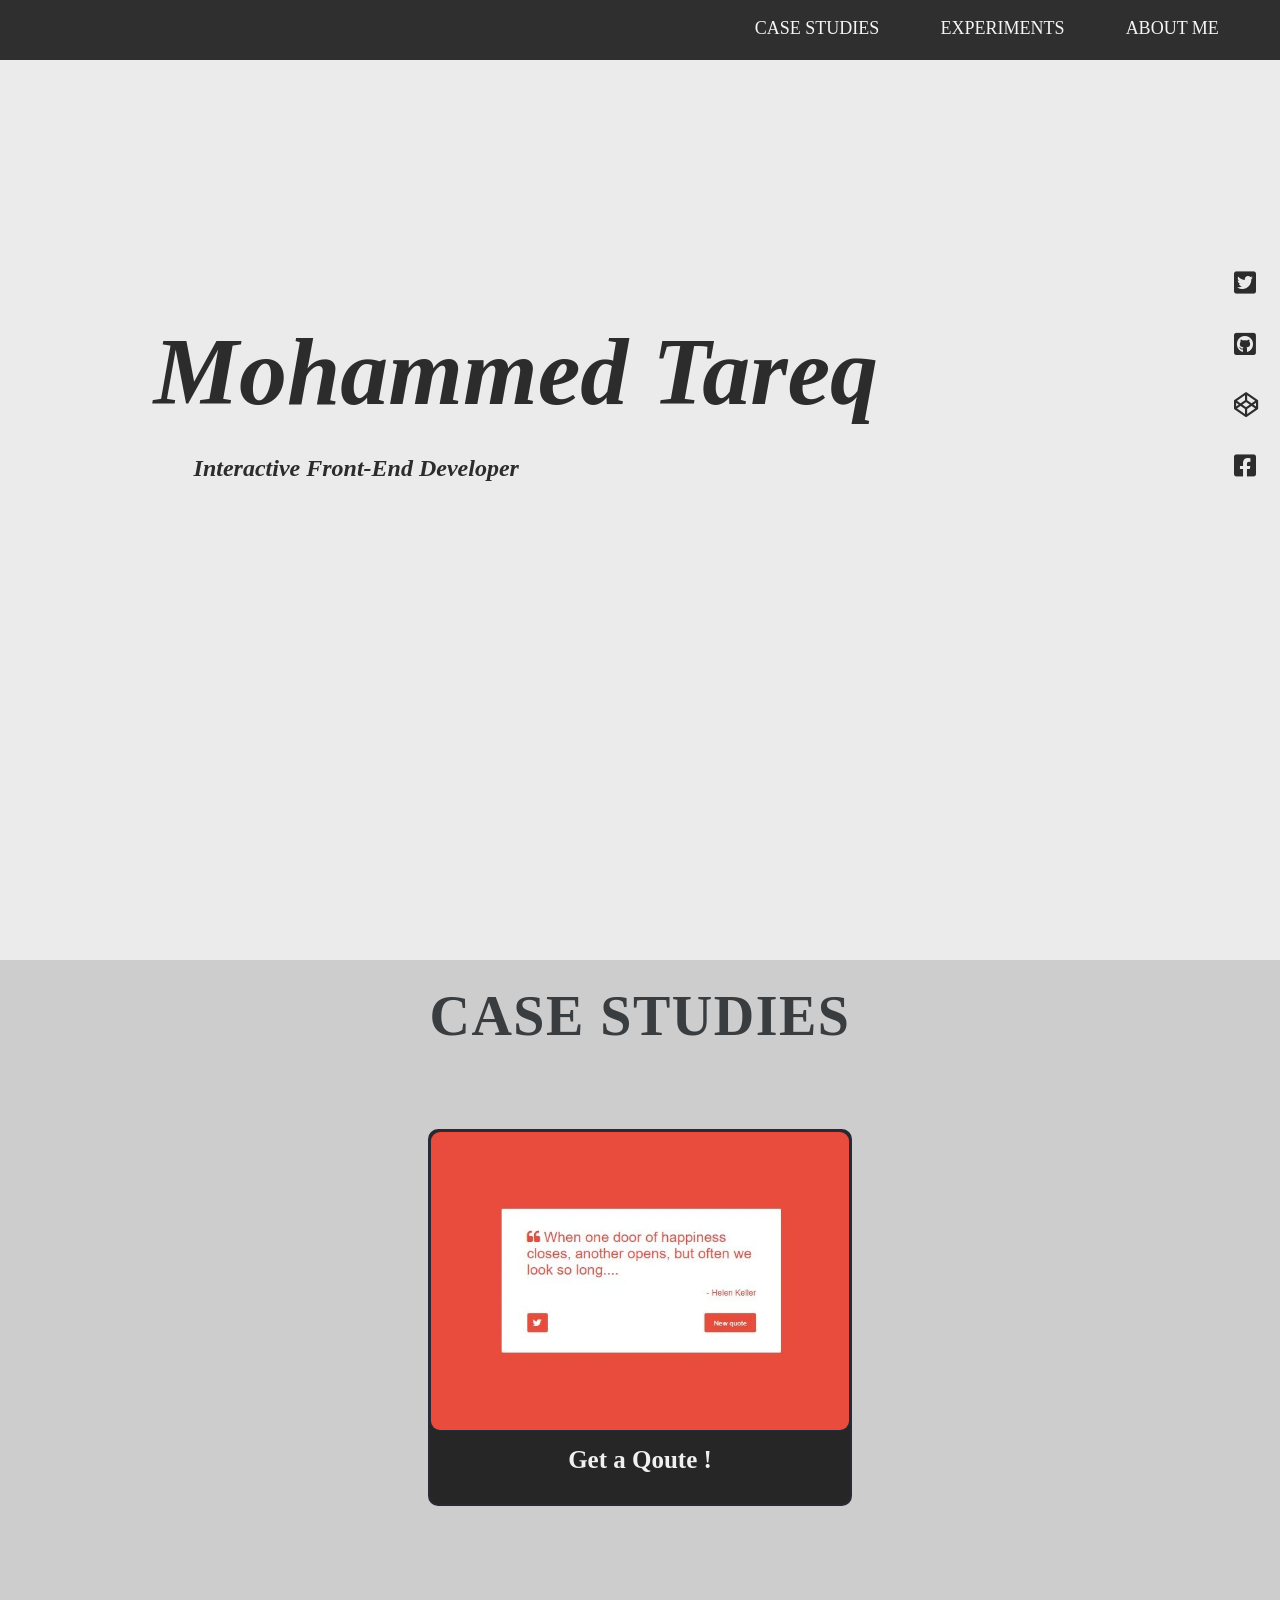
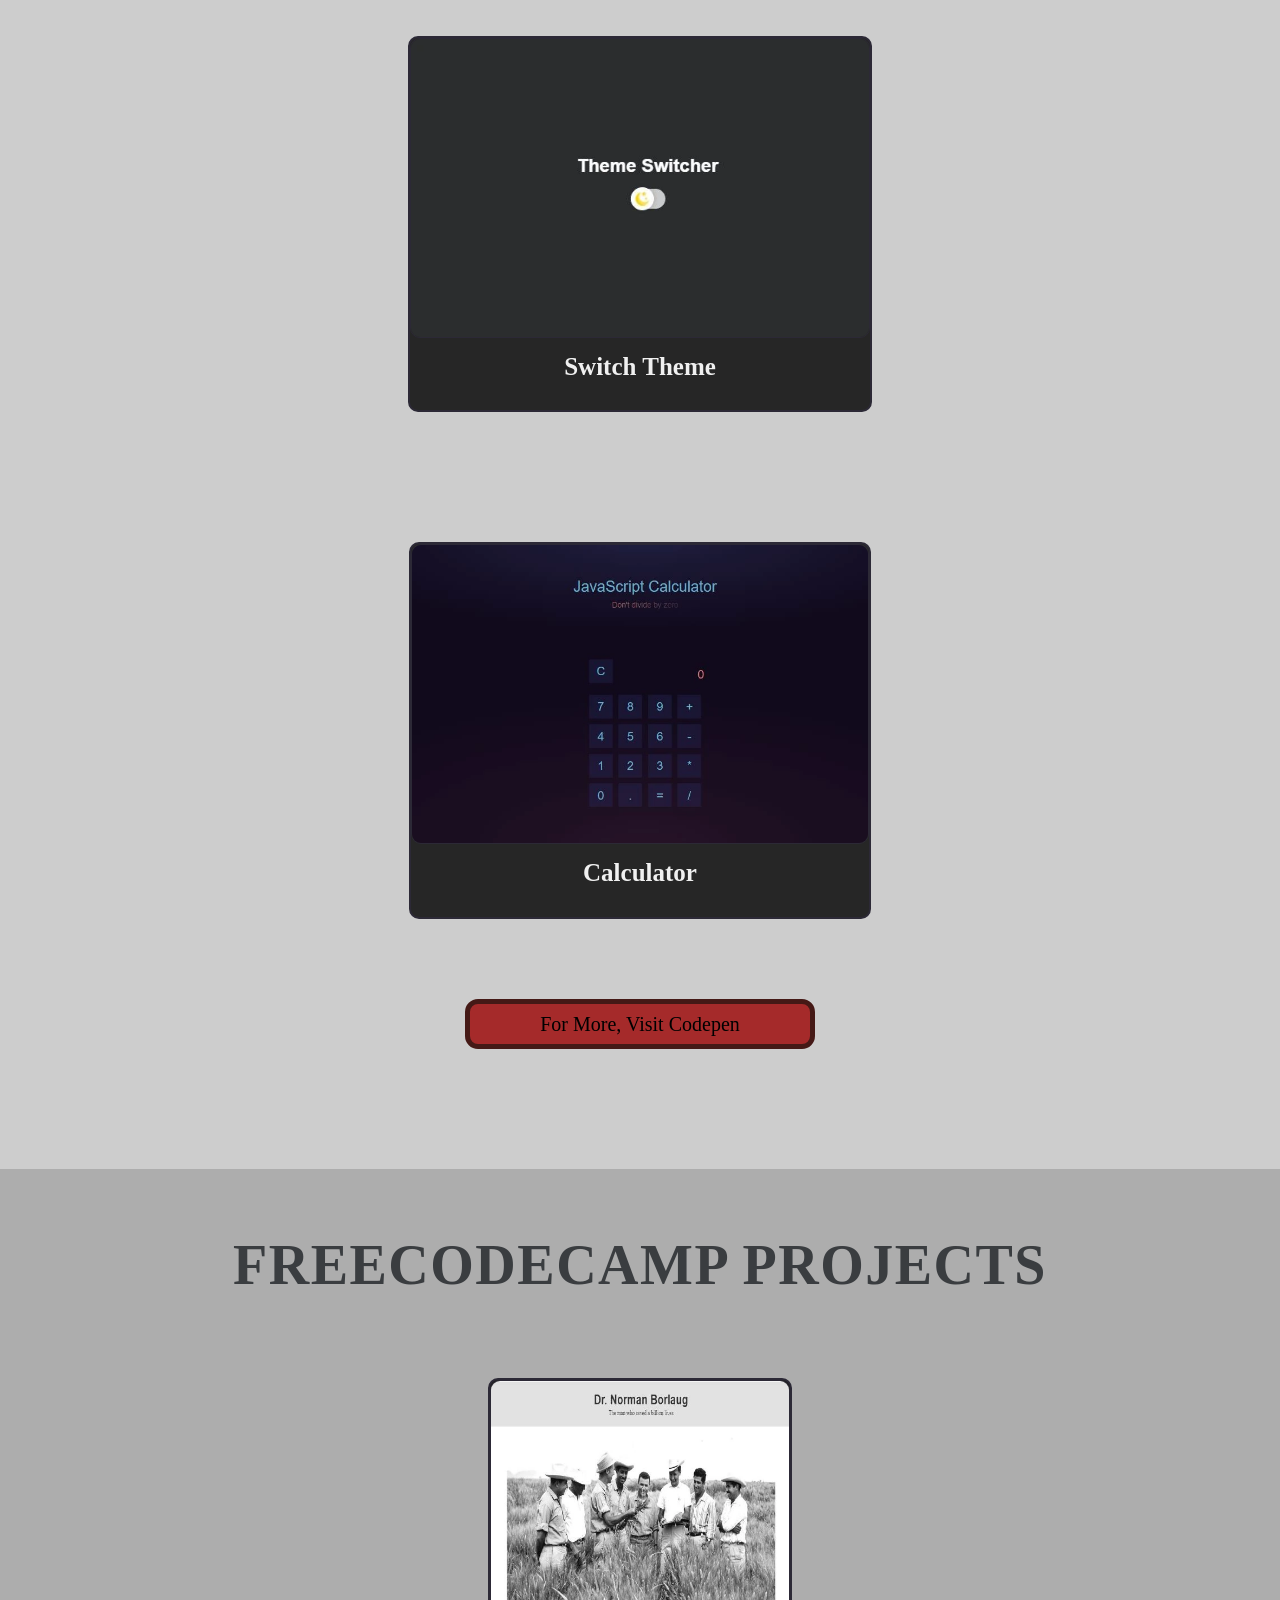
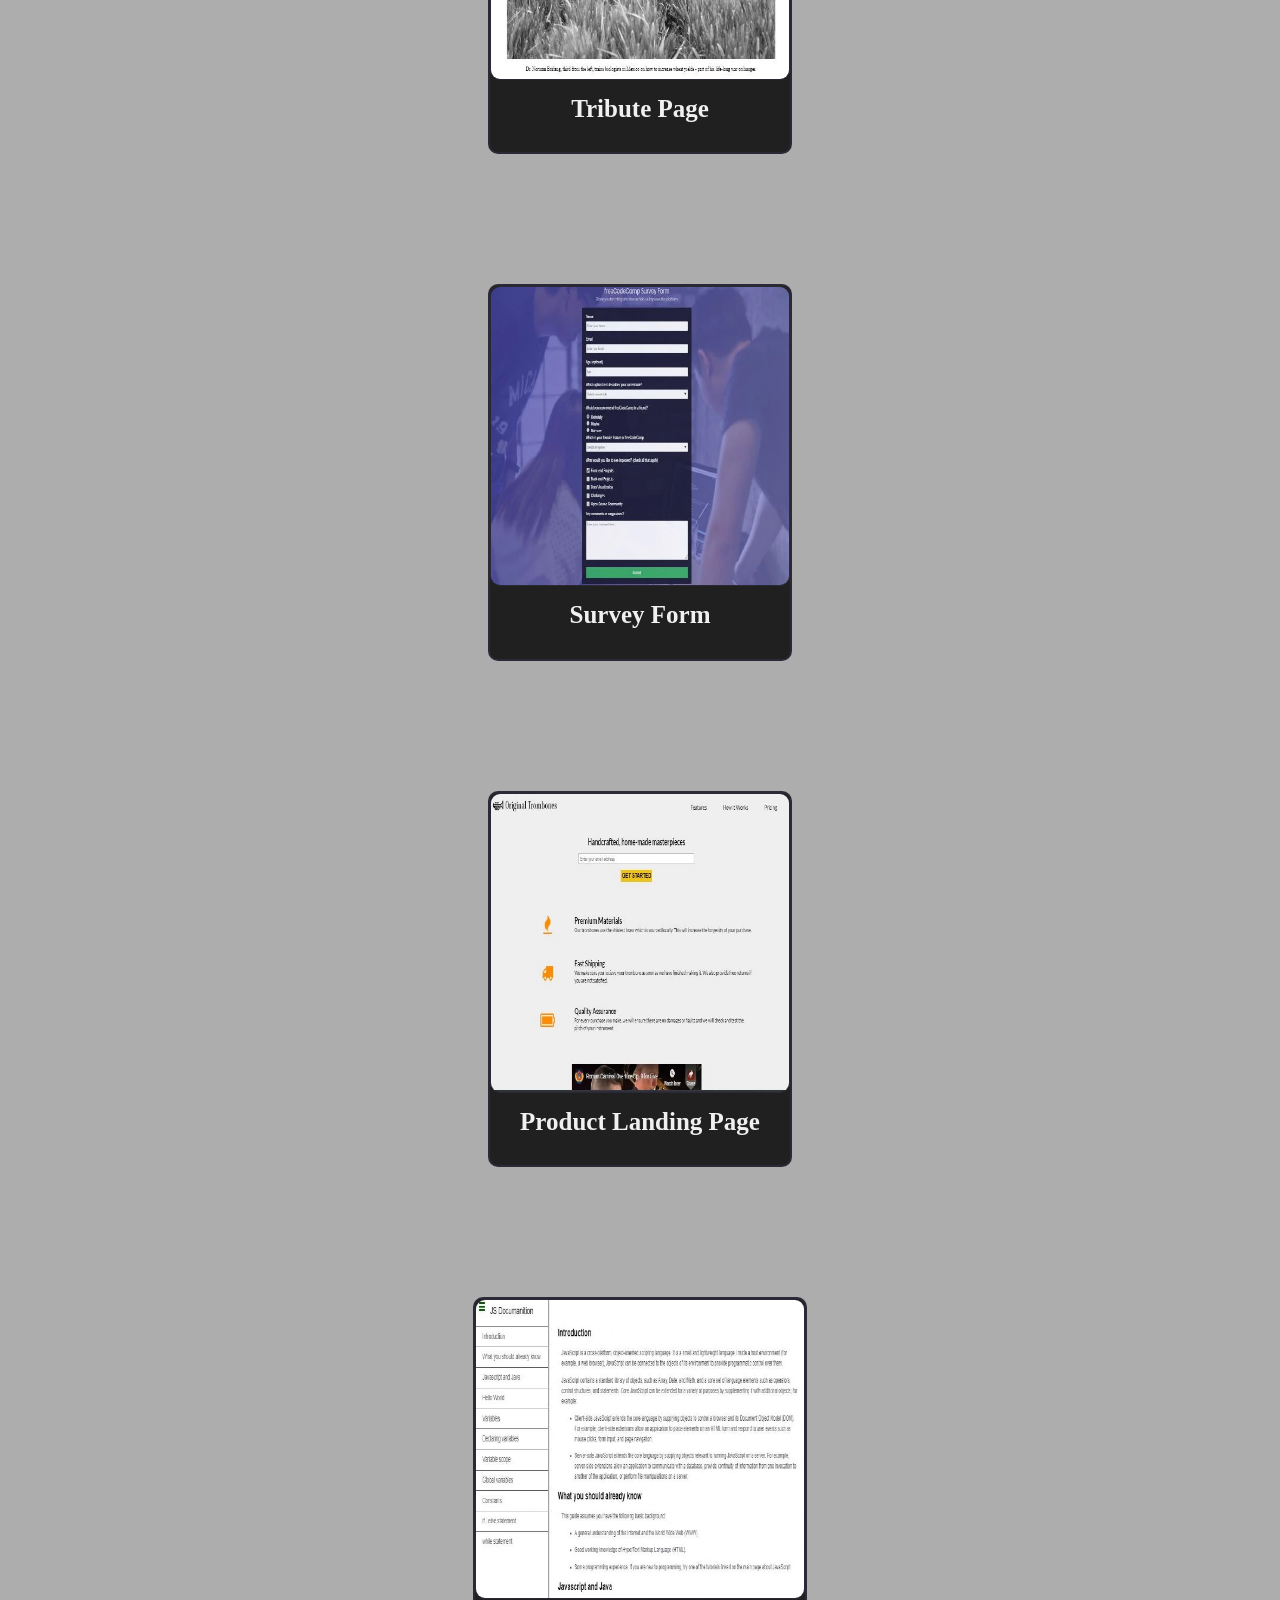
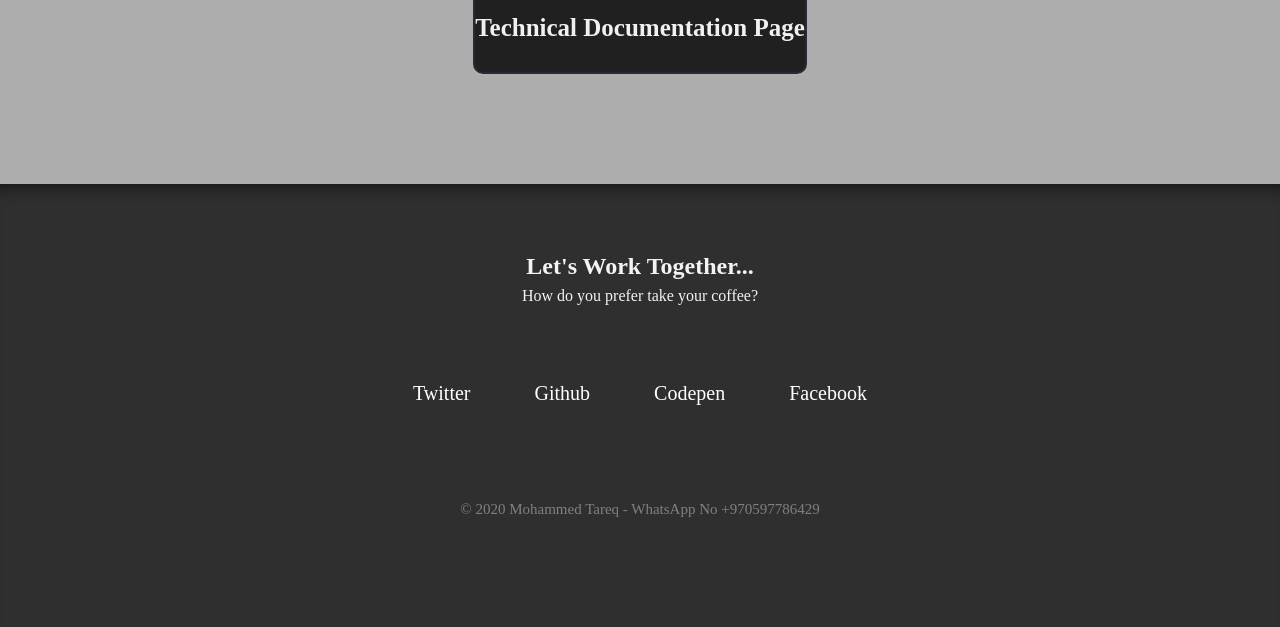
==== commit 07bfd59c: "Final" ====
--- a/index.html
+++ b/index.html
@@ -1,13 +1,8 @@
 <head>
     <meta charset="UTF-8">
     <meta name="viewport" content="width=device-width, initial-scale=1.0">
-    <title>Mohammed Tareq</title>
-<<<<<<< HEAD
+    <title>MohTareq</title>
     <link rel="stylesheet" type="text/css" href="myweb.css" />
-=======
-    <link rel="stylesheet" href="myweb.css" />
-    <link href='http://fonts.googleapis.com/css?family=Lato:400,700' rel='stylesheet' type='text/css'>
->>>>>>> e2925b67ea59d7c490c55b6ef82a7e05a3ed0829
     <link rel="stylesheet" href="https://pro.fontawesome.com/releases/v5.10.0/css/all.css"
         integrity="sha384-AYmEC3Yw5cVb3ZcuHtOA93w35dYTsvhLPVnYs9eStHfGJvOvKxVfELGroGkvsg+p" crossorigin="anonymous" />
 </head>
